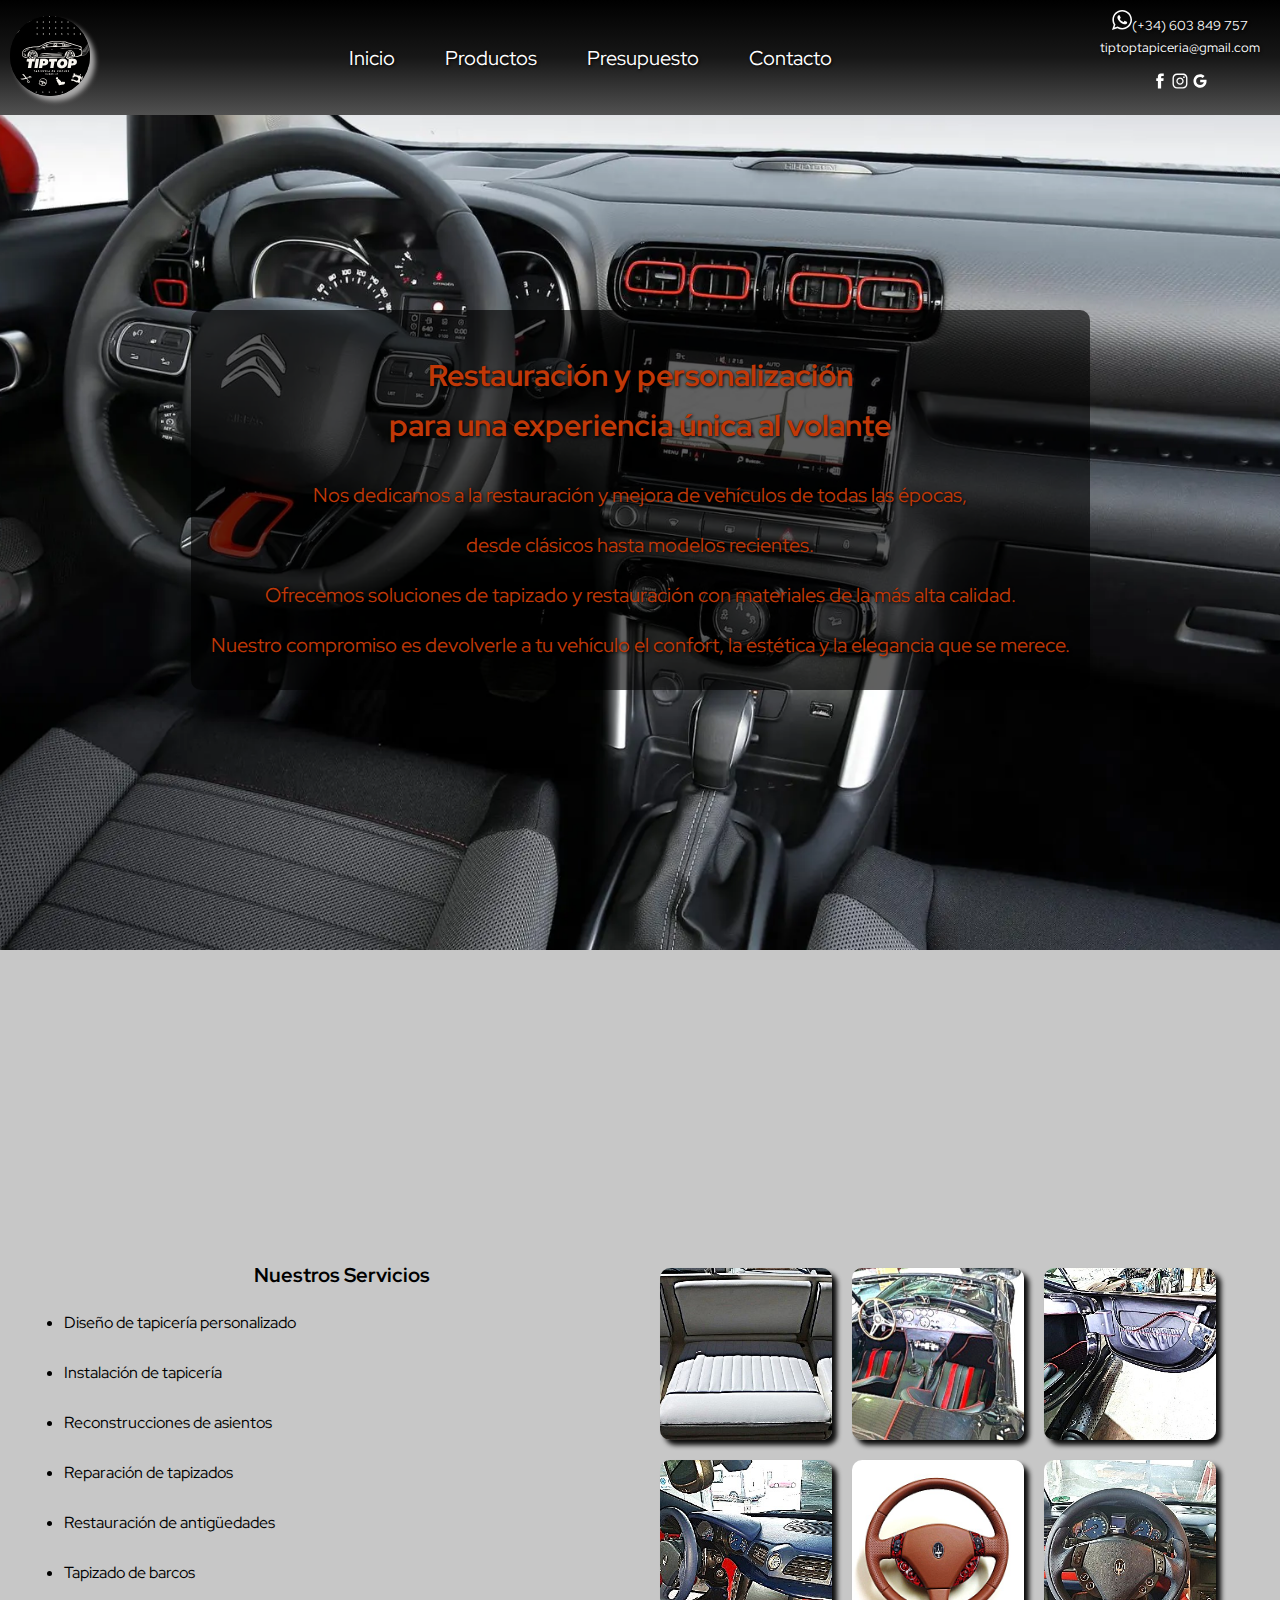
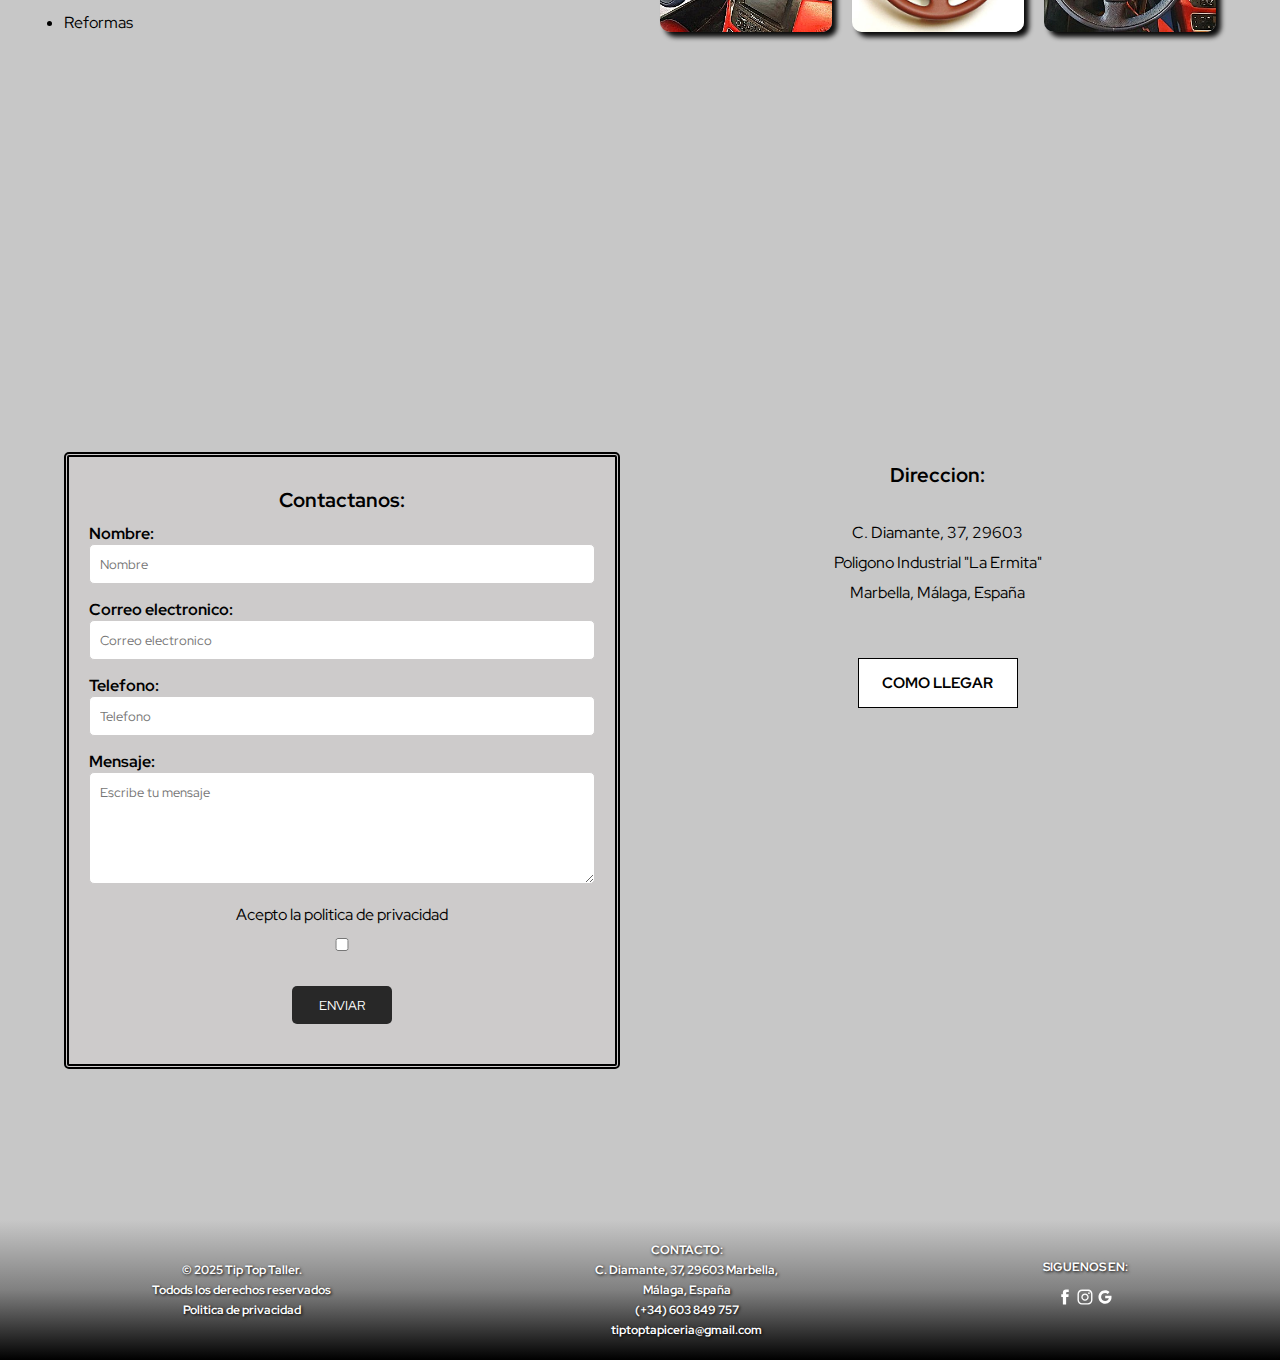
==== index.html @ 2c650c3a "Ultimos retoces" ====
<!DOCTYPE html>
<html lang="es">
<head>
    <meta charset="UTF-8">
    <meta name="viewport" content="width=device-width, initial-scale=1.0">
    <title>TipTop Tapicería Marbella</title>
    <meta name="description" content="Taller de tapiceria automobil en Marbella">
    <link rel="icon" type="image/x-icon" href="./favicon.ico">
    <style>
        @import url('https://fonts.googleapis.com/css2?family=Red+Hat+Display:ital,wght@0,300..900;1,300..900&display=swap');
        </style>
    <link rel="stylesheet" href="./css/estilos.css">
</head>
<body> 
    <header>  
        <div class="logo">
            <img src="./assets/images/logotip.svg" alt="logo tiptop" width="200" height="200">
        </div>
        <div>
            <input type="checkbox" id="check-menu" class="check-menu">

            <nav class="nav-links">
                <a href="./index.html">Inicio</a>
                <a href="./views/productos.html">Productos</a>
                <a href="./views/presupuesto.html">Presupuesto</a>
                <a href="./views/contacto.html">Contacto</a>  
            </nav>

            <label for="check-menu" class="label-check">
                <img src="./assets/images/menu-svgrepo-com.svg" alt="icono menu hamburgesa" width="50" height="50">
            </label>
        </div>
        <div class="contacto">
            <p><img src="./assets/images/whatsapp-logo.svg" alt="logo whatsapp" width="20" height="20">(+34) 603 849 757</p>
            <a href="mailto:tiptoptapiceria@gmail.com">tiptoptapiceria@gmail.com</a>
            <div class="redes">
                <a href="https://www.facebook.com/tapiceriaMD.Marbella/" target="_blank"><img src="./assets/images/facebook-logo.svg" alt="logo facebook" width="30" height="30"></a>
                <a href="https://www.instagram.com/tiptop_marbella/" target="_blank"><img src="./assets/images/instagram-logo.svg" alt="logo instagram" width="30" height="30"></a>
                <a href="https://g.co/kgs/Lr5aoFv" target="_blank"><img src="./assets/images/google-svgrepo.svg" alt="logo google" width="30" height="30"></a>
            </div>
        </div>
    </header>

    <main>
        <section class="contenido hero">
            <div class="info">
                <h1>Restauración y personalización  <br> para una experiencia única al volante</h1>
                <p>Nos dedicamos a la restauración y mejora de vehículos de todas las épocas,</p>
                <p> desde clásicos hasta modelos recientes.</p>
                <p>Ofrecemos soluciones de tapizado y restauración con materiales de la más alta calidad.</p> 
                <p> Nuestro compromiso es devolverle a tu vehículo el confort, la estética y la elegancia que se merece.</p>
            </div>
        </section>
   
        <section class="container">
            <div>
             <h2> Nuestros Servicios</h2>
                <ul>
                    <li>Diseño de tapicería personalizado</li>
                    <li>Instalación de tapicería</li>
                    <li>Reconstrucciones de asientos</li>
                    <li>Reparación de tapizados</li>
                    <li>Restauración de antigüedades</li>
                    <li>Tapizado de barcos</li>
                    <li>Reformas</li>
                </ul>
            </div>
            <div class="galeria">
                <img src="./assets/images/asientos-barco.jpg" alt="imagen1" width="400" height="300">
                <img src="./assets/images/asientosporsche3.jpg" alt="imagen2" width="400" height="286">
                <img src="./assets/images/puertaporsche1.jpg" alt="imagen3" width="400" height="300">
                <img src="./assets/images/salpicadero-reparado.jpg" alt="imagen4" width="400" height="300">
                <img src="./assets/images/volante3.jpg" alt="imagen5" width="400" height="400">
                <img src="./assets/images/volante1.jpg" alt="imagen6" width="400" height="300">   
            </div>
        </section>

        <section class="container">
            <div class="contact-form">
                <h2>Contactanos:</h2>
                <form  id="contact-form" action="#" method="post" target="_blank">
                    <label for="name">Nombre:</label>
                    <input type="text" id="name" name="name" placeholder="Nombre" pattern="[A-Z a-z]{2,40}" title="Solo letras entre 2 y 40 caracteres" required>
    
                    <label for="email">Correo electronico:</label>
                    <input type="email" id="email" name="email" placeholder="Correo electronico" pattern="[a-z0-9._%+-]+@[a-z0-9.-]+\.[a-z]{2,4}" title="Correo electronico no valido" required>

                    <label for="telephone">Telefono:</label>
                    <input type="tel" id="telephone" name="telephone" placeholder="Telefono" pattern="[0-9]{9}" title="Como minimo 9 caracteres" required>
    
                    <label for="mensaje">Mensaje:</label>
                    <textarea name="mensaje" id="mensaje" rows="5" placeholder="Escribe tu mensaje"></textarea>

                    <label for="aceptar">Acepto la politica de privacidad</label>
                    <input type="checkbox" id="aceptar" name="aceptar" required>
                    
    
                    <input type="submit" value="ENVIAR">
                </form>
            </div>
            <div class="location, mapa">
                <h2>Direccion:</h2>
                <p>C. Diamante, 37, 29603 <br>Poligono Industrial "La Ermita" <br> Marbella, Málaga, España</p>
                <a href="https://maps.app.goo.gl/1nyGeTP441d4KmiH8" target="_blank" class="button-link" style="color: black;">como llegar</a>
                <iframe src="https://www.google.com/maps/embed?pb=!1m18!1m12!1m3!1d3206.6513957949824!2d-4.872217790050994!3d36.514276272214644!2m3!1f0!2f0!3f0!3m2!1i1024!2i768!4f13.1!3m3!1m2!1s0xd72d9f653f75841%3A0x589be46774dcb69e!2sTipTop%20Tapicer%C3%ADa!5e0!3m2!1ses!2ses!4v1742337614005!5m2!1ses!2ses" width="800" height="330" style="border:0;" allowfullscreen loading="lazy" referrerpolicy="no-referrer-when-downgrade"></iframe>
            </div>
        </section>
    </main>

    <footer>
        <div>
            <p>© 2025 Tip Top Taller. <br>Todods los derechos reservados</p> 
            <a href="#">Politica de privacidad</a>
        </div>
        <div>
            <p class="p-footer"> CONTACTO:</p>
            <p>C. Diamante, 37, 29603 Marbella,</p>
            <p> Málaga, España </p>
            <p>(+34) 603 849 757 </p>
            <p>tiptoptapiceria@gmail.com</p>
        </div>
        <div>
            <div class="p-footer">
            <p>SIGUENOS EN:</p>
            </div>
            <div class="redes">
            <a href="https://www.facebook.com/tapiceriaMD.Marbella/" target="_blank"><img src="./assets/images/facebook-logo.svg" alt="logo facebook" width="30" height="30"></a>
            <a href="https://www.instagram.com/tiptop_marbella/" target="_blank"><img src="./assets/images/instagram-logo.svg" alt="logo instagram" width="30" height="30"></a>
            <a href="https://g.co/kgs/Lr5aoFv" target="_blank"><img src="./assets/images/google-svgrepo.svg" alt="logo google" width="30" height="30"></a>
            </div>
        </div>
    </footer>
</body>
</html>
---- css/estilos.css ----
* {
    margin: 0;
    padding: 0;
    box-sizing: border-box;
    font-family: "Red Hat Display", serif;
}

/* ---------------------------------------------------------------- -
---------------------------------- Index -------------------------
-------------------------------------------------------------------*/

body {
    display: grid;
    grid-template-rows: auto 1fr auto;
    background-color: rgb(199, 199, 199);
}

main {
    min-height: 100vh;
}

/* ---------------------------------------------------------------- -
---------------------------------- Header -------------------------
-------------------------------------------------------------------*/ 
header {
    display: flex;
    justify-content: space-between;
    align-items: center;
    padding: 0 10px;
    background-image: linear-gradient(black, rgb(23, 23, 23), rgb(81, 81, 81));
    font-size: .8em;
    text-shadow: 1px 1px 3px black;
    position: fixed;
    min-width: 100%;
    z-index: 20;
}
/*------------------------------------------------------------
---------------------------- Logo ----------------------------
------------------------------------------------------------*/
.logo img {
    width: 80px;
    height: 80px;
    background-color: black;
    border-radius: 100px;
    box-shadow: 5px 5px 5px rgb(171, 170, 170);
}

/* ---------------------------------------------------------------- -
---------------------------------- Nav -------------------------
-------------------------------------------------------------------*/
.nav-links {
    display: flex;
    justify-content: center;
    align-items: center;
    list-style: none;
    gap: 50px;
    height: 100px;
    font-size: clamp(15px, 2vw, 20px);
}
.nav-links a {
    color: white;
    text-decoration: none;
}
.nav-links a:hover {
    color: rgb(192, 56, 7);
    text-decoration: underline;
    font-weight: bold;
}

/*--------------------------------------------------------------- Menu hamburgesa -------------------------------
-------------------------------------------------------------------------------------------------------------------
----------------------------------------------------------------------------------------------------------------*/
.check-menu {
    display: none;
}
.label-check {
    display: none;
}
/* -----------------------------------------------------------------
---------------------------------- Contacto -------------------------
-------------------------------------------------------------------*/
.contacto {
    display: flex;
    flex-direction: column;
    justify-content: center;
    align-items: center;
    padding: 10px;
    gap: 5px;
    color: white;  
}
.contacto p {
    margin: 0;
    justify-content: center; 
}
.contacto a {
    color: white;
    text-decoration: none;
}
.redes {
    display: flex;
    justify-content: center; 
    padding: 10px;
}
.redes img {
    width: 20px;
    height: 20px;
}
/*--------------------------------------------------------------------
--------------------------------------Main--------------------------- 
--------------------------------------------------------------------*/
h1 {
    text-align: center;
    padding: 20px;
    font-weight: bold;
    font-size: clamp(20px, 3vw, 30px)
}
h2 {
    text-align: center;
    padding: 10px;
    font-weight: bold;
    font-size: clamp(15px, 2vw, 20px)
}
h3 {
    font-size: 18px;
    text-decoration: underline;
    padding: 5px;
}
section {
    display: flex;
    flex-direction: column;
    justify-content: center;
    align-items: center;
    width: 100%;
    min-height: 100vh;
}
.contenido {
    width: 80%;
    min-height: 100vh;
    margin: 50px auto;
    width: 100%;
    padding: 20px;
}
.hero {
    display: flex;
    flex-direction: column;
    min-height: 100vh;
    width: 100%;
    justify-content: center;
    color: rgb(192, 56, 7);
    text-shadow: 1px 1px 3px black;
    background: url(./../assets/images/inicio.webp) top/cover no-repeat;
    
}
.info {
    display: flex;
    justify-content: center;
    flex-direction: column;
    
    text-align: center;
    padding: 20px;
    line-height: 50px;
    background: rgba(0, 0, 0, 0.625);
    border:rgba(0, 0, 0, 0.625);
    border-radius: 10px;
    font-size: clamp(15px, 2vw, 20px)
}
.container {
    display: grid;
    grid-template-columns: repeat(2, 1fr);
    gap: 40px;
    width: 90%;
    margin: 10px auto;
    justify-content: space-around;
    align-items: center;
}
.container li {
    justify-content: center;
    line-height: 50px;
    
}
.container p {
    text-align: center;
    line-height: 30px;
}
/*---------------------------------------------------------- Galeria INDEX -------------------------------------------*/
.galeria {
    display: grid;
    margin: 30px auto;
    grid-template-columns: repeat(3, 1fr);
    grid-template-rows: repeat(2, 1fr);
    justify-content: space-around;
    gap: 20px;
    transition: all .3s ease;  
}  
.galeria img {
    width: 100%;
    height: 100%;
    object-fit: cover;
    border-radius: 10px;
    box-shadow: 5px 5px 5px rgb(11, 11, 11);
}
.galeria img:hover {
    transform: scale(2);
}
/* -------------------------------------------------------------
----------------------- Formulario ------------------------
----------------------------------------------------------------*/
.contact-form {
   display: flex;
   flex-direction: column;
   margin: 20px auto;
   width: 100%;
   height: 100vh;
   padding: 20px;
   height: auto;
   background: rgb(205, 203, 203);
   border: 5px double black;
   border-radius: 5px;
}
.contact-form p {
    text-align: center;
    padding: 10px;
}
.contact-form label:not([for="aceptar"]) {
    margin-bottom: 5px;
    font-weight: bold;
}
.contact-form label[for=aceptar] {
    display: flex;
    justify-content: center;
    margin-bottom: 10px;
    font-size: 1em;
}
.contact-form input, 
.contact-form textarea, select {
    width: 100%;
    padding: 10px;
    margin-bottom: 15px;
    border: 1px solid rgb(205, 203, 203);
    border-radius: 5px;
}
.contact-form input[type="submit"] {
    display: block;
    background-color: rgb(40, 40, 40);
    color: white;
    width: 100px;
    height: auto;
    margin: 20px auto 20px auto;
    padding: 10px 20px;
    border: none;
    transition: all .3s ease-in-out;
}
.contact-form input[type="submit"]:hover {
    background-color: rgb(192, 56, 7);
    border: 1px solid black;
}
.location {
    display: flex;
    flex-direction: column;
    justify-content: center;
    align-items: center;
    color: white;
    gap: 10px;
    padding-top: 20px;
    text-align: center;
    background-color: rgba(31, 31, 31, 0.875);
    border: black;
    border-radius: 10px;
}
.location a {
    text-decoration: none;
    color: white;
}
.button-link {
    display: flex;
    justify-content: center;
    margin: 30px;
    align-items: center;
    text-transform: uppercase;
    text-align: center;
    width: 160px;
    height: 50px;
    text-decoration: none;
    color: black;
    font-size: 15px;
    font-weight: bolder;
    background-color: white;
    border: 1px solid black; 
}
/* ------------------------------------------------------
---------------------Footer------------------------------
---------------------------------------------------------*/
footer{
    display: flex;
    min-width: 100%;
    grid-template-columns: repeat(3, 1fr);
    justify-content: space-around;
    align-items: center;
    padding: 20px;
    background-image: linear-gradient(rgb(199, 199, 199), grey, black);
    color: white;
    font-weight: bolder;
    text-shadow: 1px 1px 3px black ;
    text-align: center;
    line-height: 20px;
    font-size: clamp(5px, 2vw, 12px);
}  
footer a {
    color: white;
    text-decoration: none;
    transition: all .3s ease-in-out;
}
footer a:hover {
    color:  rgb(192, 56, 7);
    text-decoration: underline;
}
/*-----------------------------------
-----------------Pagina CONTACTO-------
-------------------------------------*/
hr {
    width: 200px;
    height: 2px;
    margin: 10px;
}

.mapa {
    width: 80%;
   
    display: flex;
    flex-direction: column;
    margin: 0 auto;
    align-items: center;
}
.mapa p {
    text-align: center;
    padding: 20px;
}
.mapa iframe {
    width: 100%;
}
/*---------------------------------------------------------- Pagina PRODUCTOS ---------------------------------------------------------*/
.productos {
    display: grid;
    width: 95%;
    margin: 30px auto;
    grid-template-columns: repeat(4, 1fr);
    grid-template-rows: repeat(6, 1fr);
    justify-content: space-around;
    gap: 20px;
}
.producto {
    height: 300px;
    display: grid;
    grid-template-rows: 80% 20%;
    text-align: center;
    font-weight: bold;
    opacity: 1;
}
.producto:hover {
    transform: translateY(-50px);
    cursor: pointer;
}
.producto img {
    width: 100%;
    height: 100%;
    object-fit: cover;
    border-radius: 5px;
    box-shadow: 5px 5px 5px rgb(11, 11, 11);
    z-index: 9;
}
.descripcion {
    background-color: rgba(255, 255, 255, 0.635);
    padding: 10px;
    border-radius: 5px;
    transform: translateY(-60px);
}
.descripcion p {
    justify-content: center;
    align-items: center;
    text-align: center;
}
.producto:hover .descripcion {
    transform: translateY(0px);
}

/*--------------------------------------------
----------------- Responsive ------------------
----------------------------------------------*/

@media (max-width: 1024px) {

    .logo img {
        width: 60px;
        height: 60px;
    }
    .contacto {
        display: none;
    }
    .label-check {
        display: block; 
        justify-content: center;
        padding-right: 5px;
    }

    .nav-links {
        display: none;
        flex-direction: column;
        justify-content: center;
        align-items: center;
        position: absolute;
        right: 30%;
        gap: 0;
        width: 40%;
        height: 200%;
        border-radius: 10px;
        background-color: rgba(11, 11, 11, 0.741);
    }
    .nav-links a {
        display: flex;
        justify-content: center;
        width: 100%;
        padding: 3px;
    }
    .check-menu:checked + .nav-links {
        display: flex;
    }
    .container {
        grid-template-columns: 1fr;
        margin: 10px auto;  
    }  
    .container ul {
        width: 50%;
        margin: 0 auto;
        align-items: center;
    }  
    .productos {
        display: grid;
        grid-template-columns: repeat(3, 1fr);
        grid-template-rows: repeat(8, 1fr) ;
    }
    .descripcion {
        background: none;
    }
    .descripcion p {
        background-color: rgba(255, 255, 255, 0.635);
        padding: 10px;
        border-radius: 5px;
    }
}    

 @media (max-width: 768px) {
    .galeria {
        display: grid;
        grid-template-columns: repeat(2, 1fr);
        grid-template-rows: repeat(3, 1fr);
    }
    .galeria img:hover {
        transform:none;
    }  
    .producto {
        height: 150px;
        font-size: 10px;
    }
}
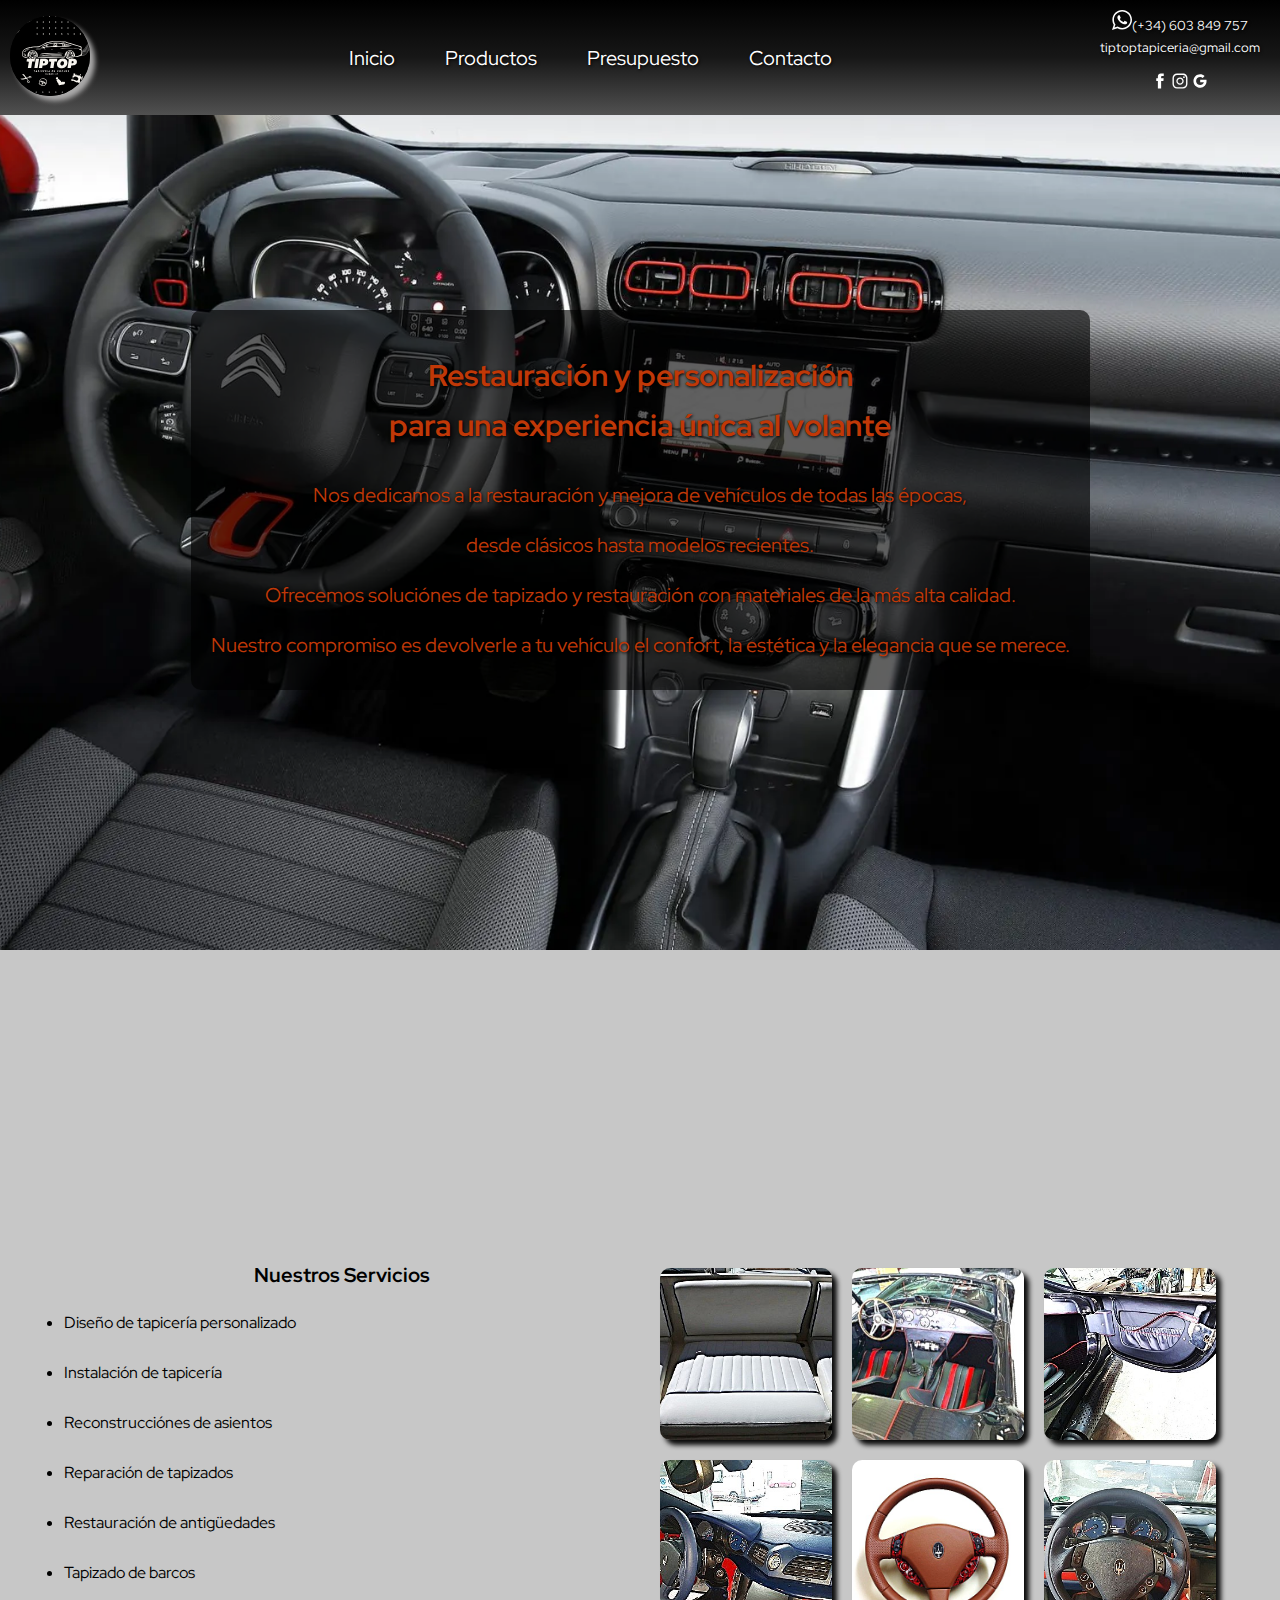
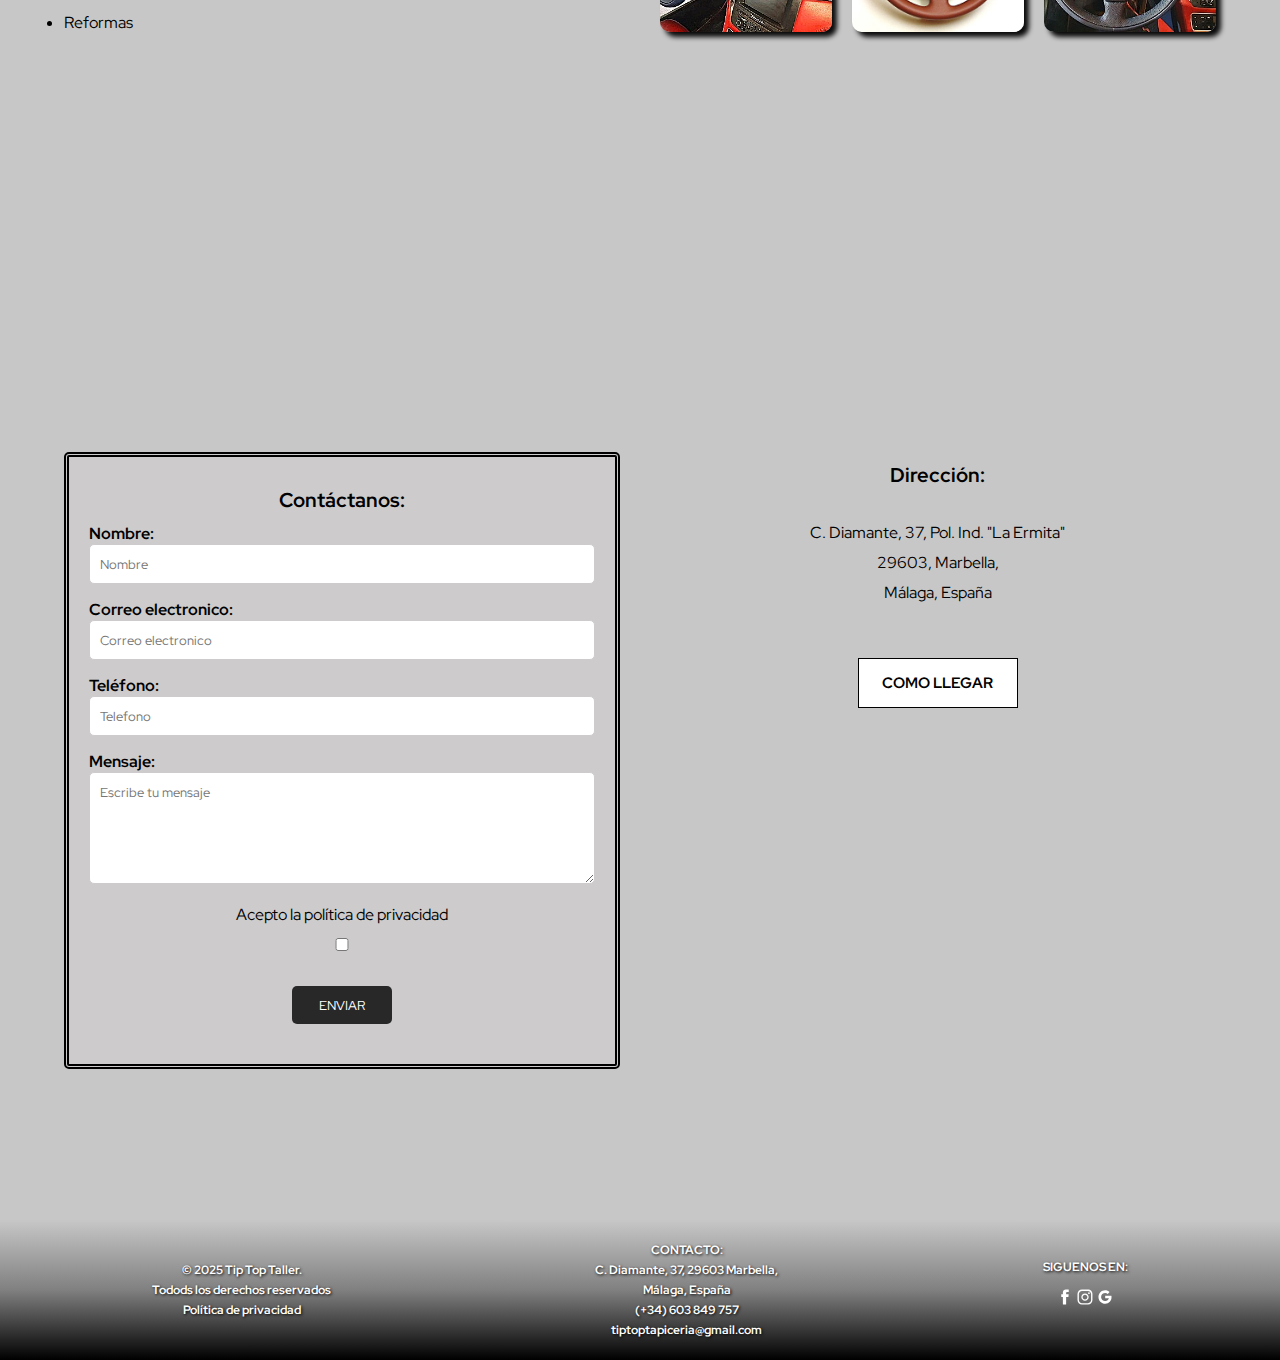
==== commit 33754f6b: "cambios grammaticos" ====
--- a/index.html
+++ b/index.html
@@ -47,7 +47,7 @@
                 <h1>Restauración y personalización  <br> para una experiencia única al volante</h1>
                 <p>Nos dedicamos a la restauración y mejora de vehículos de todas las épocas,</p>
                 <p> desde clásicos hasta modelos recientes.</p>
-                <p>Ofrecemos soluciones de tapizado y restauración con materiales de la más alta calidad.</p> 
+                <p>Ofrecemos soluciónes de tapizado y restauración con materiales de la más alta calidad.</p> 
                 <p> Nuestro compromiso es devolverle a tu vehículo el confort, la estética y la elegancia que se merece.</p>
             </div>
         </section>
@@ -58,7 +58,7 @@
                 <ul>
                     <li>Diseño de tapicería personalizado</li>
                     <li>Instalación de tapicería</li>
-                    <li>Reconstrucciones de asientos</li>
+                    <li>Reconstrucciónes de asientos</li>
                     <li>Reparación de tapizados</li>
                     <li>Restauración de antigüedades</li>
                     <li>Tapizado de barcos</li>
@@ -77,7 +77,7 @@
 
         <section class="container">
             <div class="contact-form">
-                <h2>Contactanos:</h2>
+                <h2>Contáctanos:</h2>
                 <form  id="contact-form" action="#" method="post" target="_blank">
                     <label for="name">Nombre:</label>
                     <input type="text" id="name" name="name" placeholder="Nombre" pattern="[A-Z a-z]{2,40}" title="Solo letras entre 2 y 40 caracteres" required>
@@ -85,13 +85,13 @@
                     <label for="email">Correo electronico:</label>
                     <input type="email" id="email" name="email" placeholder="Correo electronico" pattern="[a-z0-9._%+-]+@[a-z0-9.-]+\.[a-z]{2,4}" title="Correo electronico no valido" required>
 
-                    <label for="telephone">Telefono:</label>
+                    <label for="telephone">Teléfono:</label>
                     <input type="tel" id="telephone" name="telephone" placeholder="Telefono" pattern="[0-9]{9}" title="Como minimo 9 caracteres" required>
     
                     <label for="mensaje">Mensaje:</label>
                     <textarea name="mensaje" id="mensaje" rows="5" placeholder="Escribe tu mensaje"></textarea>
 
-                    <label for="aceptar">Acepto la politica de privacidad</label>
+                    <label for="aceptar">Acepto la política de privacidad</label>
                     <input type="checkbox" id="aceptar" name="aceptar" required>
                     
     
@@ -99,8 +99,9 @@
                 </form>
             </div>
             <div class="location, mapa">
-                <h2>Direccion:</h2>
-                <p>C. Diamante, 37, 29603 <br>Poligono Industrial "La Ermita" <br> Marbella, Málaga, España</p>
+                <h2>Dirección:</h2>
+                <p>C. Diamante, 37, Pol. Ind. "La Ermita" <br>
+                29603, Marbella, <br> Málaga, España</p> 
                 <a href="https://maps.app.goo.gl/1nyGeTP441d4KmiH8" target="_blank" class="button-link" style="color: black;">como llegar</a>
                 <iframe src="https://www.google.com/maps/embed?pb=!1m18!1m12!1m3!1d3206.6513957949824!2d-4.872217790050994!3d36.514276272214644!2m3!1f0!2f0!3f0!3m2!1i1024!2i768!4f13.1!3m3!1m2!1s0xd72d9f653f75841%3A0x589be46774dcb69e!2sTipTop%20Tapicer%C3%ADa!5e0!3m2!1ses!2ses!4v1742337614005!5m2!1ses!2ses" width="800" height="330" style="border:0;" allowfullscreen loading="lazy" referrerpolicy="no-referrer-when-downgrade"></iframe>
             </div>
@@ -110,7 +111,7 @@
     <footer>
         <div>
             <p>© 2025 Tip Top Taller. <br>Todods los derechos reservados</p> 
-            <a href="#">Politica de privacidad</a>
+            <a href="#">Política de privacidad</a>
         </div>
         <div>
             <p class="p-footer"> CONTACTO:</p>
--- a/css/estilos.css
+++ b/css/estilos.css
@@ -153,16 +153,17 @@
 }
 .info {
     display: flex;
-    justify-content: center;
-    flex-direction: column;
-    
-    text-align: center;
+    flex-direction: column;
+    justify-content: center;
     padding: 20px;
     line-height: 50px;
     background: rgba(0, 0, 0, 0.625);
     border:rgba(0, 0, 0, 0.625);
     border-radius: 10px;
     font-size: clamp(15px, 2vw, 20px)
+}
+.info p {
+    text-align: center;
 }
 .container {
     display: grid;
@@ -179,7 +180,7 @@
     
 }
 .container p {
-    text-align: center;
+    text-align: justify;
     line-height: 30px;
 }
 /*---------------------------------------------------------- Galeria INDEX -------------------------------------------*/
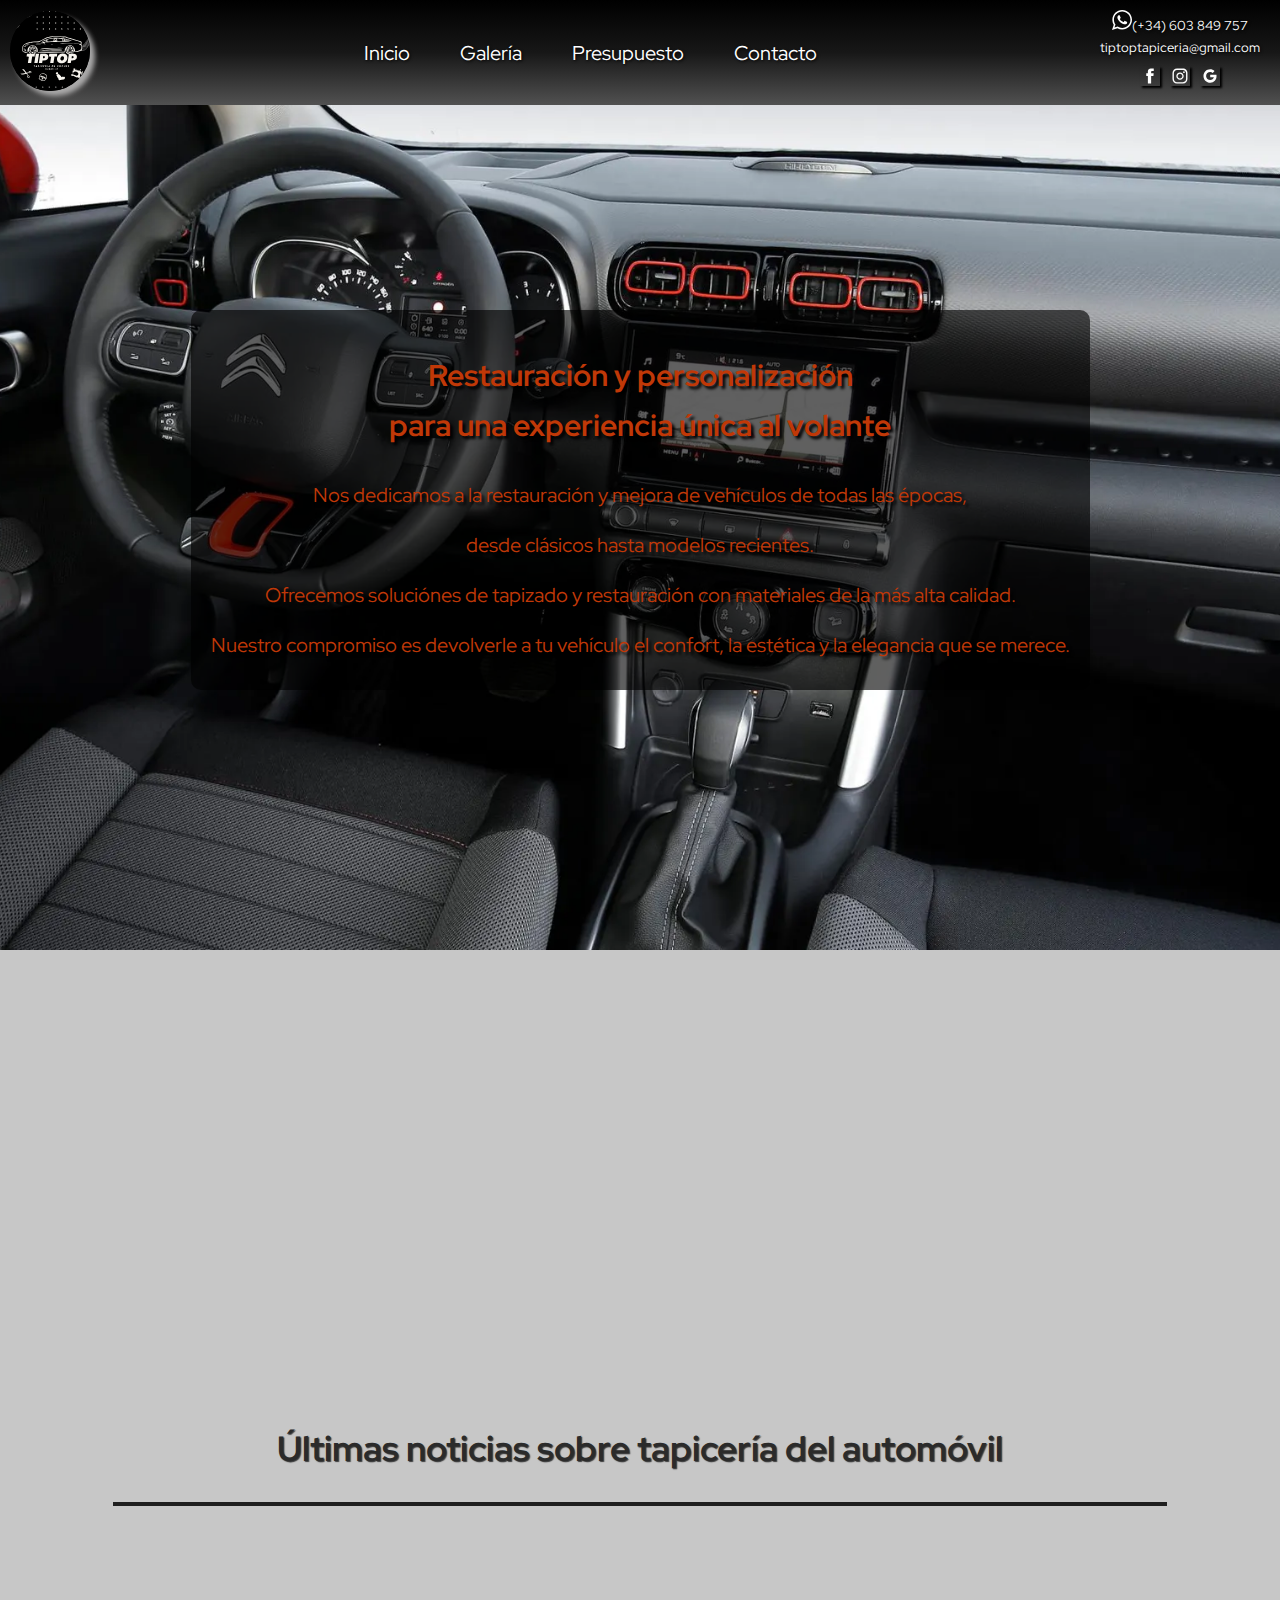
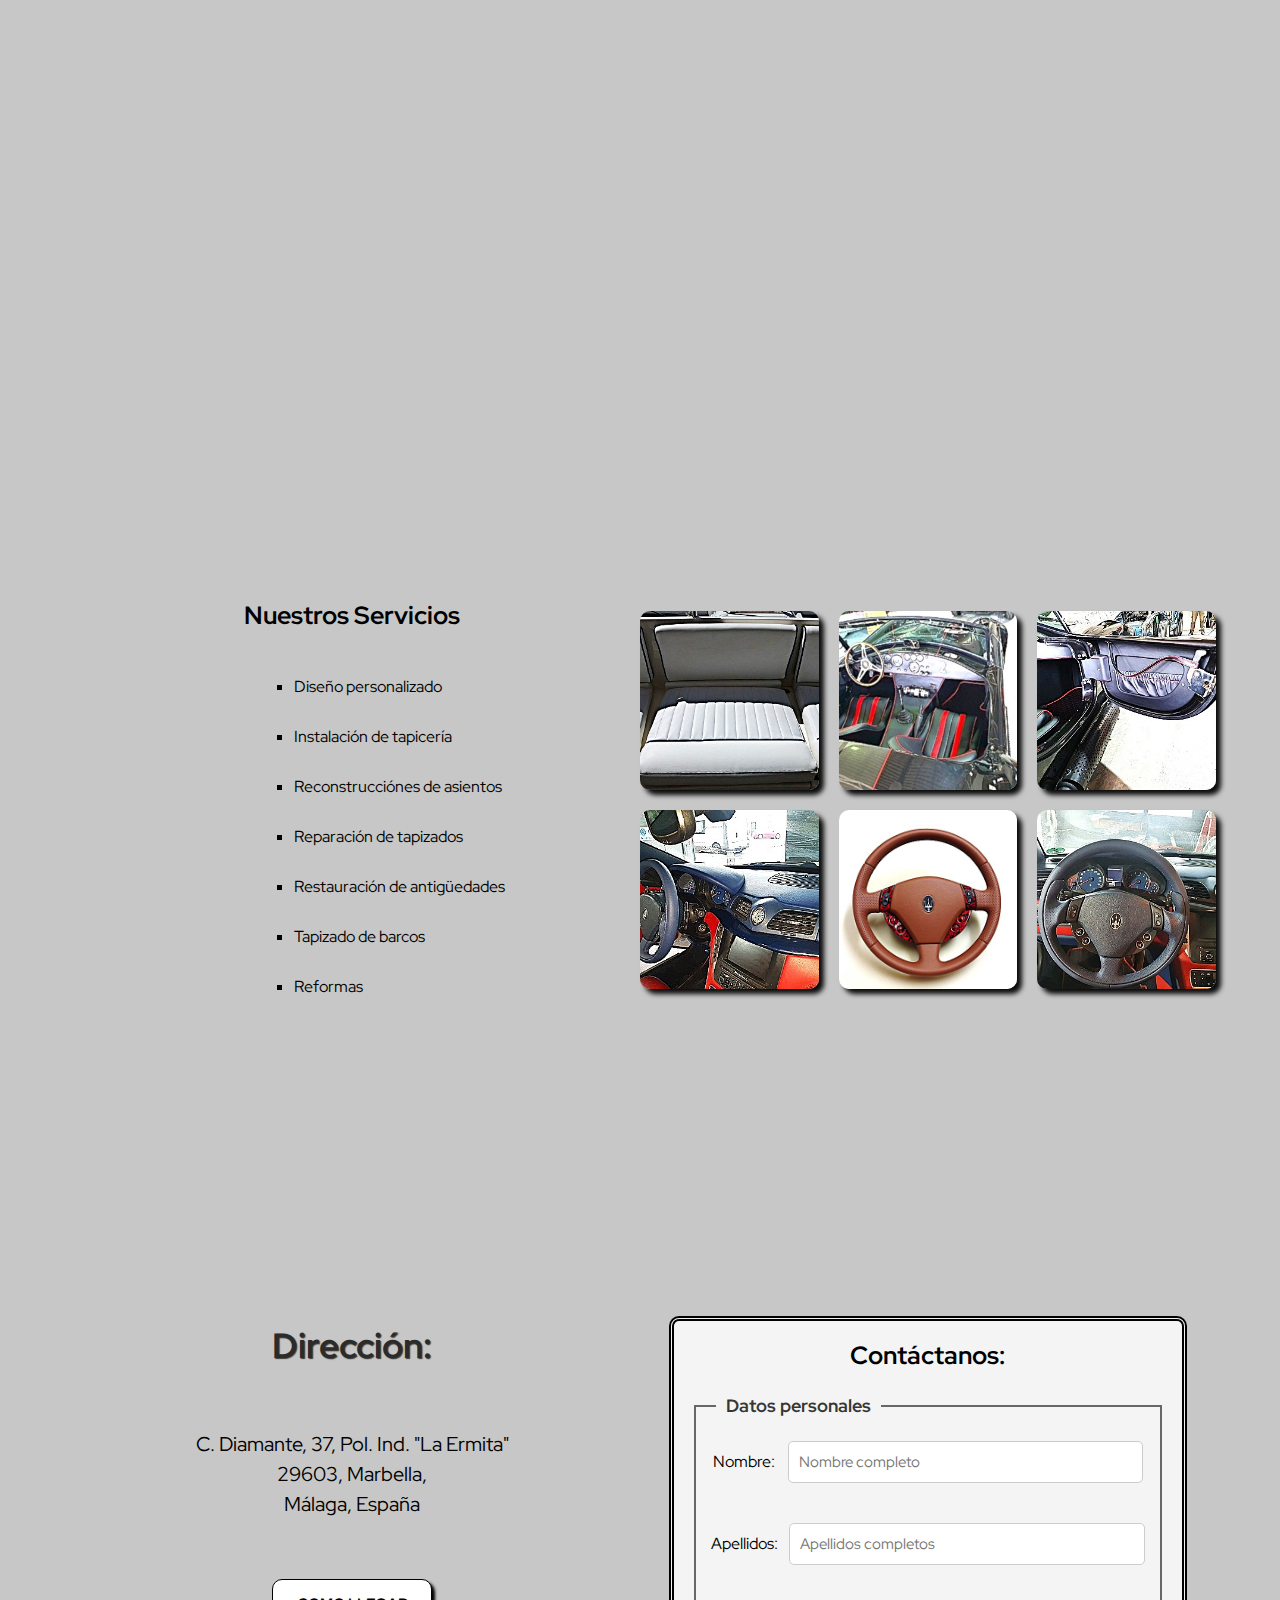
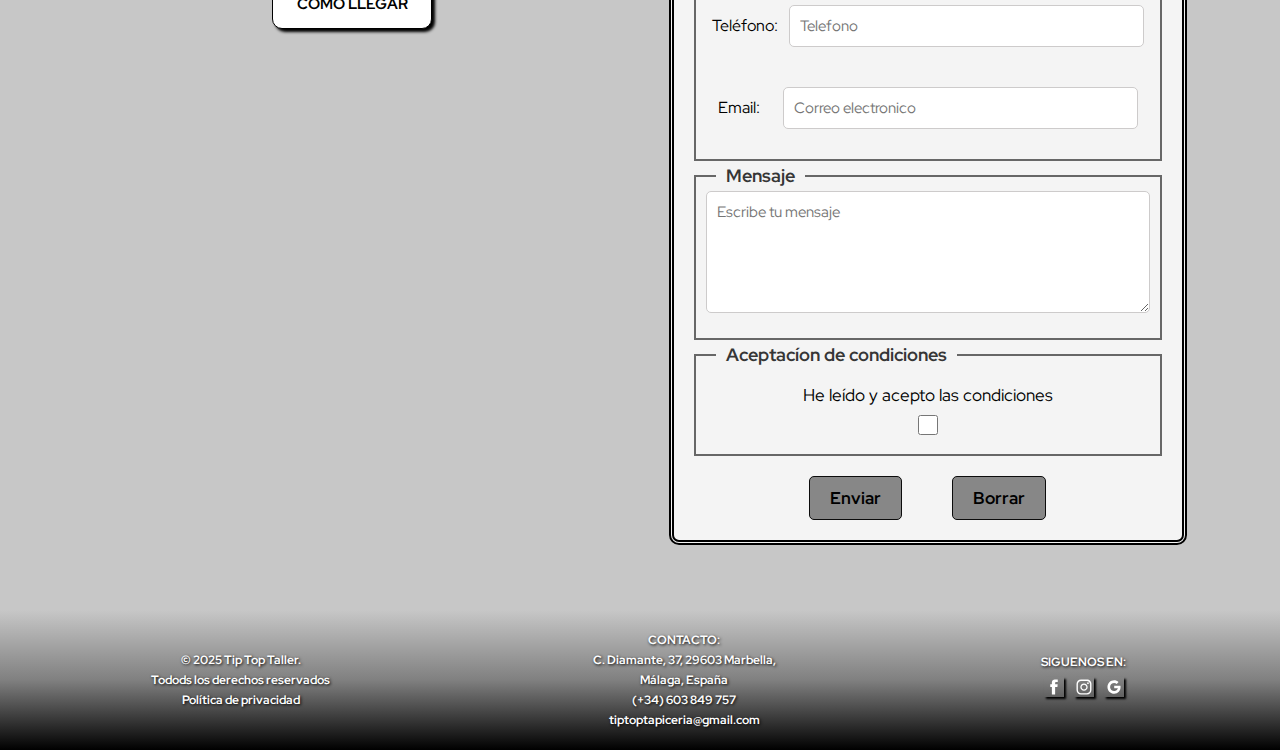
==== commit 4bc95ed4: "no publicar" ====
--- a/index.html
+++ b/index.html
@@ -21,7 +21,7 @@
 
             <nav class="nav-links">
                 <a href="./index.html">Inicio</a>
-                <a href="./views/productos.html">Productos</a>
+                <a href="./views/galeria.html">Galería</a>
                 <a href="./views/presupuesto.html">Presupuesto</a>
                 <a href="./views/contacto.html">Contacto</a>  
             </nav>
@@ -42,7 +42,7 @@
     </header>
 
     <main>
-        <section class="contenido hero">
+        <section class= "contenido hero">
             <div class="info">
                 <h1>Restauración y personalización  <br> para una experiencia única al volante</h1>
                 <p>Nos dedicamos a la restauración y mejora de vehículos de todas las épocas,</p>
@@ -51,12 +51,19 @@
                 <p> Nuestro compromiso es devolverle a tu vehículo el confort, la estética y la elegancia que se merece.</p>
             </div>
         </section>
+
+        <section class="contenido">
+            <h2>Últimas noticias sobre tapicería del automóvil</h2>
+            <div class="noticias">
+                <!-- Content for this div can be added here -->
+            </div>
+        </section>
    
         <section class="container">
-            <div>
-             <h2> Nuestros Servicios</h2>
+            <div class="servicios">
+             <h3> Nuestros Servicios</h3>
                 <ul>
-                    <li>Diseño de tapicería personalizado</li>
+                    <li>Diseño personalizado</li>
                     <li>Instalación de tapicería</li>
                     <li>Reconstrucciónes de asientos</li>
                     <li>Reparación de tapizados</li>
@@ -76,34 +83,73 @@
         </section>
 
         <section class="container">
-            <div class="contact-form">
-                <h2>Contáctanos:</h2>
-                <form  id="contact-form" action="#" method="post" target="_blank">
-                    <label for="name">Nombre:</label>
-                    <input type="text" id="name" name="name" placeholder="Nombre" pattern="[A-Z a-z]{2,40}" title="Solo letras entre 2 y 40 caracteres" required>
-    
-                    <label for="email">Correo electronico:</label>
-                    <input type="email" id="email" name="email" placeholder="Correo electronico" pattern="[a-z0-9._%+-]+@[a-z0-9.-]+\.[a-z]{2,4}" title="Correo electronico no valido" required>
-
-                    <label for="telephone">Teléfono:</label>
-                    <input type="tel" id="telephone" name="telephone" placeholder="Telefono" pattern="[0-9]{9}" title="Como minimo 9 caracteres" required>
-    
-                    <label for="mensaje">Mensaje:</label>
-                    <textarea name="mensaje" id="mensaje" rows="5" placeholder="Escribe tu mensaje"></textarea>
-
-                    <label for="aceptar">Acepto la política de privacidad</label>
-                    <input type="checkbox" id="aceptar" name="aceptar" required>
-                    
-    
-                    <input type="submit" value="ENVIAR">
-                </form>
-            </div>
-            <div class="location, mapa">
+            <div class="mapa">
                 <h2>Dirección:</h2>
                 <p>C. Diamante, 37, Pol. Ind. "La Ermita" <br>
                 29603, Marbella, <br> Málaga, España</p> 
                 <a href="https://maps.app.goo.gl/1nyGeTP441d4KmiH8" target="_blank" class="button-link" style="color: black;">como llegar</a>
-                <iframe src="https://www.google.com/maps/embed?pb=!1m18!1m12!1m3!1d3206.6513957949824!2d-4.872217790050994!3d36.514276272214644!2m3!1f0!2f0!3f0!3m2!1i1024!2i768!4f13.1!3m3!1m2!1s0xd72d9f653f75841%3A0x589be46774dcb69e!2sTipTop%20Tapicer%C3%ADa!5e0!3m2!1ses!2ses!4v1742337614005!5m2!1ses!2ses" width="800" height="330" style="border:0;" allowfullscreen loading="lazy" referrerpolicy="no-referrer-when-downgrade"></iframe>
+                <iframe src="https://www.google.com/maps/embed?pb=!1m18!1m12!1m3!1d3206.6513957949824!2d-4.872217790050994!3d36.514276272214644!2m3!1f0!2f0!3f0!3m2!1i1024!2i768!4f13.1!3m3!1m2!1s0xd72d9f653f75841%3A0x589be46774dcb69e!2sTipTop%20Tapicer%C3%ADa!5e0!3m2!1ses!2ses!4v1742337614005!5m2!1ses!2ses" width="2000" height="450" style="border:0;" allowfullscreen loading="lazy" referrerpolicy="no-referrer-when-downgrade"></iframe>
+            </div>
+            <div class="formulario1">
+                <h3>Contáctanos:</h3>
+                <form id="form">
+                    <fieldset>
+                        <legend>Datos personales</legend>
+                        <div class="datos">
+                            <label for="name">Nombre:</label>
+                            <input type="text" id="name" name="name" placeholder="Nombre completo">         
+                        </div>
+                        <span class="error" id="nombreError"></span> 
+                        
+                        <div class="datos">
+                            <label for="apellido">Apellidos:</label>
+                            <input type="text" id="apellido" name="apellido" placeholder="Apellidos completos">   
+                        </div>
+                        <span class="error" id="apellidoError"></span> 
+
+                        <div class="datos">
+                            <label for="telephone">Teléfono:</label>
+                            <input type="text" id="telephone" name="telephone" placeholder="Telefono">
+                        </div>
+                        <span class="error" id="telefonoError"></span>                        
+                        <div class="datos">
+                            <label for="email">Email:</label>
+                            <input type="text" id="email" name="email" placeholder="Correo electronico"> 
+                        </div>
+                        <span class="error" id="emailError"></span>       
+                    </fieldset>
+                    
+                    <fieldset>
+                        <legend>Mensaje</legend>
+                        <textarea name="mensaje" id="message" rows="5" placeholder="Escribe tu mensaje"></textarea>
+                    </fieldset>
+
+                    <fieldset>
+                        <legend>Aceptacíon de  condiciones</legend>
+                        <p></p>
+                        <ul class="aceptacion">
+                            <li>
+                                <label id="aceptar" for="terminos">He leído y acepto las condiciones </label>
+                            </li>
+                            <li>
+                                <input id="terminos" type="checkbox" name="aceptar">
+                            </li>
+                        </ul>
+                    </fieldset>
+
+                    <ul class="botones">
+                        <li>
+                            <button type="submit" id="submit">Enviar
+                            </button>
+                        </li>
+                        <li>
+                            <button type="reset" id="reset">Borrar
+                            </button>
+                        </li>
+                    </ul>
+                    <p id="mensaje-error" class="error"></p>
+                    <p id="mensaje" class="mensaje"></p>
+                </form>
             </div>
         </section>
     </main>
@@ -131,5 +177,6 @@
             </div>
         </div>
     </footer>
+    <script src="js/script.js"></script>
 </body>
 </html>--- a/css/estilos.css
+++ b/css/estilos.css
@@ -17,6 +17,7 @@
 
 main {
     min-height: 100vh;
+    width: 100%;
 }
 
 /* ---------------------------------------------------------------- -
@@ -65,6 +66,7 @@
     color: rgb(192, 56, 7);
     text-decoration: underline;
     font-weight: bold;
+    text-shadow: none;
 }
 
 /*--------------------------------------------------------------- Menu hamburgesa -------------------------------
@@ -99,11 +101,13 @@
 .redes {
     display: flex;
     justify-content: center; 
-    padding: 10px;
+    gap: 10px;
+    padding: 5px;
 }
 .redes img {
     width: 20px;
     height: 20px;
+    box-shadow: 2px 2px 2px black;
 }
 /*--------------------------------------------------------------------
 --------------------------------------Main--------------------------- 
@@ -115,15 +119,33 @@
     font-size: clamp(20px, 3vw, 30px)
 }
 h2 {
-    text-align: center;
+    color: rgb(43, 43, 43);
+    font-family: "Red Hat Display", serif;
+    text-shadow: 1px 1px 1px rgb(59, 59, 59);
+    text-align: center;
+    margin: 20px auto;
+    padding: 10px 20px;
+    font-weight: bold;
+    font-size: clamp(25px, 3vw, 35px);
+}
+h3 {
+    text-align: center;
+    margin-bottom: 20px;
     padding: 10px;
-    font-weight: bold;
-    font-size: clamp(15px, 2vw, 20px)
-}
-h3 {
-    font-size: 18px;
-    text-decoration: underline;
+    font-size: clamp(18px, 2vw, 25px);
+}
+h4 {
+    margin: 20px auto;
+    text-align: center;
     padding: 5px;
+    font-size: clamp(16px, 2vw, 18px);
+    text-shadow: 3px 3px 3px black;
+}
+h5 {
+    text-align: center;
+    margin-bottom: 20px;
+    padding: 10px;
+    font-size: clamp(16px, 2vw, 18px); 
 }
 section {
     display: flex;
@@ -134,7 +156,7 @@
     min-height: 100vh;
 }
 .contenido {
-    width: 80%;
+    width: 95%;
     min-height: 100vh;
     margin: 50px auto;
     width: 100%;
@@ -147,9 +169,8 @@
     width: 100%;
     justify-content: center;
     color: rgb(192, 56, 7);
-    text-shadow: 1px 1px 3px black;
-    background: url(./../assets/images/inicio.webp) top/cover no-repeat;
-    
+    text-shadow: 3px 3px 3px black;
+    background: url(./../assets/images/inicio.webp) top/cover no-repeat;   
 }
 .info {
     display: flex;
@@ -165,23 +186,31 @@
 .info p {
     text-align: center;
 }
+.noticias {
+    width: 85%;
+    margin: 0 auto;
+    height: auto;
+    border: 2px solid rgb(31, 31, 31);
+}
 .container {
     display: grid;
-    grid-template-columns: repeat(2, 1fr);
-    gap: 40px;
+    grid-template-columns: 50% 50%;
     width: 90%;
-    margin: 10px auto;
+    margin: 30px auto;
     justify-content: space-around;
     align-items: center;
 }
-.container li {
-    justify-content: center;
-    line-height: 50px;
-    
+.servicios ul {
+    justify-content: center;
+    margin-left: 40%;
+    align-items: center;
+    list-style: square;
+    line-height: 50px; 
 }
 .container p {
     text-align: justify;
     line-height: 30px;
+    font-size: clamp(13px, 2vw, 15px);
 }
 /*---------------------------------------------------------- Galeria INDEX -------------------------------------------*/
 .galeria {
@@ -204,67 +233,96 @@
     transform: scale(2);
 }
 /* -------------------------------------------------------------
------------------------ Formulario ------------------------
+----------------------- Formulario contacto ------------------------
 ----------------------------------------------------------------*/
-.contact-form {
-   display: flex;
-   flex-direction: column;
-   margin: 20px auto;
-   width: 100%;
-   height: 100vh;
-   padding: 20px;
-   height: auto;
-   background: rgb(205, 203, 203);
-   border: 5px double black;
-   border-radius: 5px;
-}
-.contact-form p {
-    text-align: center;
+
+.formulario1 {
+    display: flex;
+    flex-direction: column;
+    width: 90%;
+    margin: 0 auto;
+    padding: 20px;
+    border: 5px double black;
+    border-radius: 10px;
+    line-height: 10px; 
+    background-color: rgba(249, 249, 249, 0.894); 
+}
+.formulario1 fieldset {
+    border: 2px solid rgb(103, 103, 103);
+    padding: 10px 10px; 
+    margin: 10px auto;    
+}
+.formulario1 legend {
+    font-weight: bold;
+    color: rgb(54, 54, 54);
+    font-size: clamp(16px, 3vw, 18px);
+    margin: 0 10px;
+    padding: 0 10px;
+    line-height: 10px;
+}
+.datos {
+    width: 100%;
+    display: flex;
+    justify-content: space-around;
+    align-items: baseline;
+    margin: 20px auto;  
+}
+.datos input {
     padding: 10px;
-}
-.contact-form label:not([for="aceptar"]) {
-    margin-bottom: 5px;
-    font-weight: bold;
-}
-.contact-form label[for=aceptar] {
-    display: flex;
-    justify-content: center;
-    margin-bottom: 10px;
-    font-size: 1em;
-}
-.contact-form input, 
-.contact-form textarea, select {
+    width: 80%; 
+    font-size: 15px;
+    border: 1px solid rgb(205, 203, 203);
+    border-radius: 5px;
+}
+.formulario1 input[type="checkbox"] {
+    width: 20px;
+    height: 20px;
+    margin: 0 30px;
+    cursor: pointer; 
+}
+.formulario1 textarea {
     width: 100%;
     padding: 10px;
     margin-bottom: 15px;
     border: 1px solid rgb(205, 203, 203);
     border-radius: 5px;
-}
-.contact-form input[type="submit"] {
-    display: block;
-    background-color: rgb(40, 40, 40);
+    font-size: 15px;
+}
+.botones {
+    display: flex;
+    justify-content: center;
+    align-items: center;
+    width: 100%;
+    list-style: none;
+    margin: 20px auto 0 auto;
+    gap: 50px;   
+}
+.botones button {
+    font-size: clamp(15px, 2vw, 17px);
+    font-weight: bold;
+    padding: 10px 20px;
+    border: 1px solid rgb(12, 12, 12);
+    border-radius: 5px;
+    background-color: rgb(135, 135, 135);
+    cursor: pointer;
+}
+.botones button:hover {
+    background-color: rgb(192, 56, 7);
     color: white;
-    width: 100px;
-    height: auto;
-    margin: 20px auto 20px auto;
-    padding: 10px 20px;
-    border: none;
-    transition: all .3s ease-in-out;
-}
-.contact-form input[type="submit"]:hover {
-    background-color: rgb(192, 56, 7);
     border: 1px solid black;
 }
 .location {
     display: flex;
     flex-direction: column;
+    width: 90%;
+    margin: 20px auto;
     justify-content: center;
     align-items: center;
     color: white;
     gap: 10px;
-    padding-top: 20px;
-    text-align: center;
-    background-color: rgba(31, 31, 31, 0.875);
+    padding: 30px;
+    text-align: center;
+    background-color: rgba(63, 63, 63, 0.873);
     border: black;
     border-radius: 10px;
 }
@@ -287,10 +345,10 @@
     font-weight: bolder;
     background-color: white;
     border: 1px solid black; 
-}
-/* ------------------------------------------------------
----------------------Footer------------------------------
----------------------------------------------------------*/
+    border-radius: 10px;
+    box-shadow: 3px 3px 3px black;
+}
+/* ---------------------------------------------------------------------------Footer---------------------------------------------------------------------------------------*/
 footer{
     display: flex;
     min-width: 100%;
@@ -315,18 +373,15 @@
     color:  rgb(192, 56, 7);
     text-decoration: underline;
 }
-/*-----------------------------------
------------------Pagina CONTACTO-------
--------------------------------------*/
+/*----------------------------------------------------Pagina CONTACTO--------------------------------------------*/
+
 hr {
     width: 200px;
     height: 2px;
     margin: 10px;
 }
-
 .mapa {
-    width: 80%;
-   
+    width: 95%;
     display: flex;
     flex-direction: column;
     margin: 0 auto;
@@ -334,10 +389,12 @@
 }
 .mapa p {
     text-align: center;
-    padding: 20px;
+    padding: 30px;
+    font-size: clamp(13px, 2vw, 20px);
 }
 .mapa iframe {
     width: 100%;
+    margin: 30px auto;
 }
 /*---------------------------------------------------------- Pagina PRODUCTOS ---------------------------------------------------------*/
 .productos {
@@ -383,6 +440,168 @@
 .producto:hover .descripcion {
     transform: translateY(0px);
 }
+
+
+/*---------------------------------------------------------- Pagina PRESUPUESTO ---------------------------------------------------------*/
+.presupuesto {
+    position: relative;
+    margin: 0 auto;
+    width: 100%;
+    min-height: 100vh;
+    padding: 20px;  
+}
+.p-presupuesto {
+   margin-bottom: 20px;
+   font-size: large;
+   text-align: center;
+}
+.formulario {
+    position: relative;
+    width: 80%;
+    margin: 0 auto;
+    padding: 30px;
+    border: 5px double black;
+    border-radius: 5px;
+    line-height: 50px; 
+    background-color: rgba(249, 249, 249, 0.894); 
+}
+.formulario fieldset {
+    position: relative;
+    width: 100%;
+    border: 2px solid rgb(103, 103, 103);
+    padding: 10px 10px; 
+    margin: 30px auto;    
+}
+.formulario legend {
+    position: relative;
+    font-weight: bold;
+    color: rgb(54, 54, 54);
+    font-size: clamp(17px, 3vw, 20px);
+    margin: 0 20px;
+    padding: 0 10px;
+    line-height: 15px;
+}
+
+.servicio {
+    position: relative;
+    display: flex;
+    flex-direction: column;
+    justify-content: center;
+    width: 100%;
+    margin: 0 auto;
+    gap: 10px;
+}
+.servicio select {
+    position: relative;
+    width: 60%;
+    padding: 10px;
+    margin-bottom: 15px;
+    border: 1px solid rgb(205, 203, 203);
+    border-radius: 5px; 
+    font-size: 15px;  
+}
+.plazo {
+    position: relative;
+    display: flex;
+    flex-direction: column;
+    justify-content: center;
+    width: 100%;
+    margin: 0 auto;
+    gap: 10px; 
+}
+.plazo input {
+    position: relative;
+    width: 40%;
+    padding: 10px;
+    border: 1px solid rgb(205, 203, 203);
+    border-radius: 5px; 
+    font-size: 15px;  
+}
+.extras {
+    position: relative;
+    display: flex;
+    justify-content: center;
+    align-items: center;
+    width: 90%;
+    margin: 20px auto;
+    gap: 5px;
+    line-height: 20px;
+}
+.extras input[type="checkbox"] {
+    position: relative;
+    width: 20px;
+    height: 20px;
+    margin: 0 30px;
+    cursor: pointer; 
+}
+
+.presupuestoTotal {
+    position: relative;
+    display: flex;
+    margin: 0 auto;
+    justify-content: center;
+    align-items: center;    
+}
+.total {
+    border: 1px solid rgb(79, 79, 79); 
+    border-radius: 5px;
+    padding: 10px 100px;
+    text-align: center;
+    font-weight: bold; 
+}
+.presupuestoNota {
+    position: relative;
+    display: flex;
+    margin: 0 auto;
+    justify-content: center;
+    align-items: center;
+    text-align: center;
+    color: rgb(22, 22, 22); font-style: italic; 
+    margin: 20px 50px;
+}
+.aceptacion {
+    display: flex;
+    flex-direction: column;
+    justify-content: center;
+    align-items: center;
+    text-align: center;
+    font-size: clamp(14px, 2vw, 17px);
+    line-height: 20px;
+    list-style: none;
+    padding: 15px 0px 5px 0px;
+    gap: 10px;
+    color: black;  
+}
+.aceptacion input[type="checkbox"] {
+    width: 20px;
+    height: 20px;
+    margin: 0 30px;
+    cursor: pointer; 
+}
+.error, .noSeleccionado {
+    color: rgb(238, 84, 7);
+    font-size: clamp(10px, 2vw, 15px);
+    display: flex;
+    justify-content: center;
+    align-items: center;
+    text-align: center;
+    
+}
+.invalido {
+    border-bottom: 3px solid rgb(238, 84, 7);
+    color: rgb(238, 84, 7);
+    font-weight: bold;
+}
+.mensaje {
+    color: green;
+    font-size: clamp(10px, 2vw, 15px);
+    display: flex;
+    justify-content: center;
+    text-align: center;
+}
+
+
+
 
 /*--------------------------------------------
 ----------------- Responsive ------------------
@@ -415,6 +634,7 @@
         height: 200%;
         border-radius: 10px;
         background-color: rgba(11, 11, 11, 0.741);
+        text-shadow: none;
     }
     .nav-links a {
         display: flex;
@@ -462,6 +682,21 @@
         height: 150px;
         font-size: 10px;
     }
+    .formulario {
+        width: 100%;
+        padding: 10px;
+    }
+    .extras {
+        display: flex;
+        flex-direction: column;
+        align-items: start;
+        width: 90%;
+        margin: 20px auto;
+        gap: 20px;
+    }
+    .botones {
+        margin-bottom: 20px;
+    }
 } 
 
 
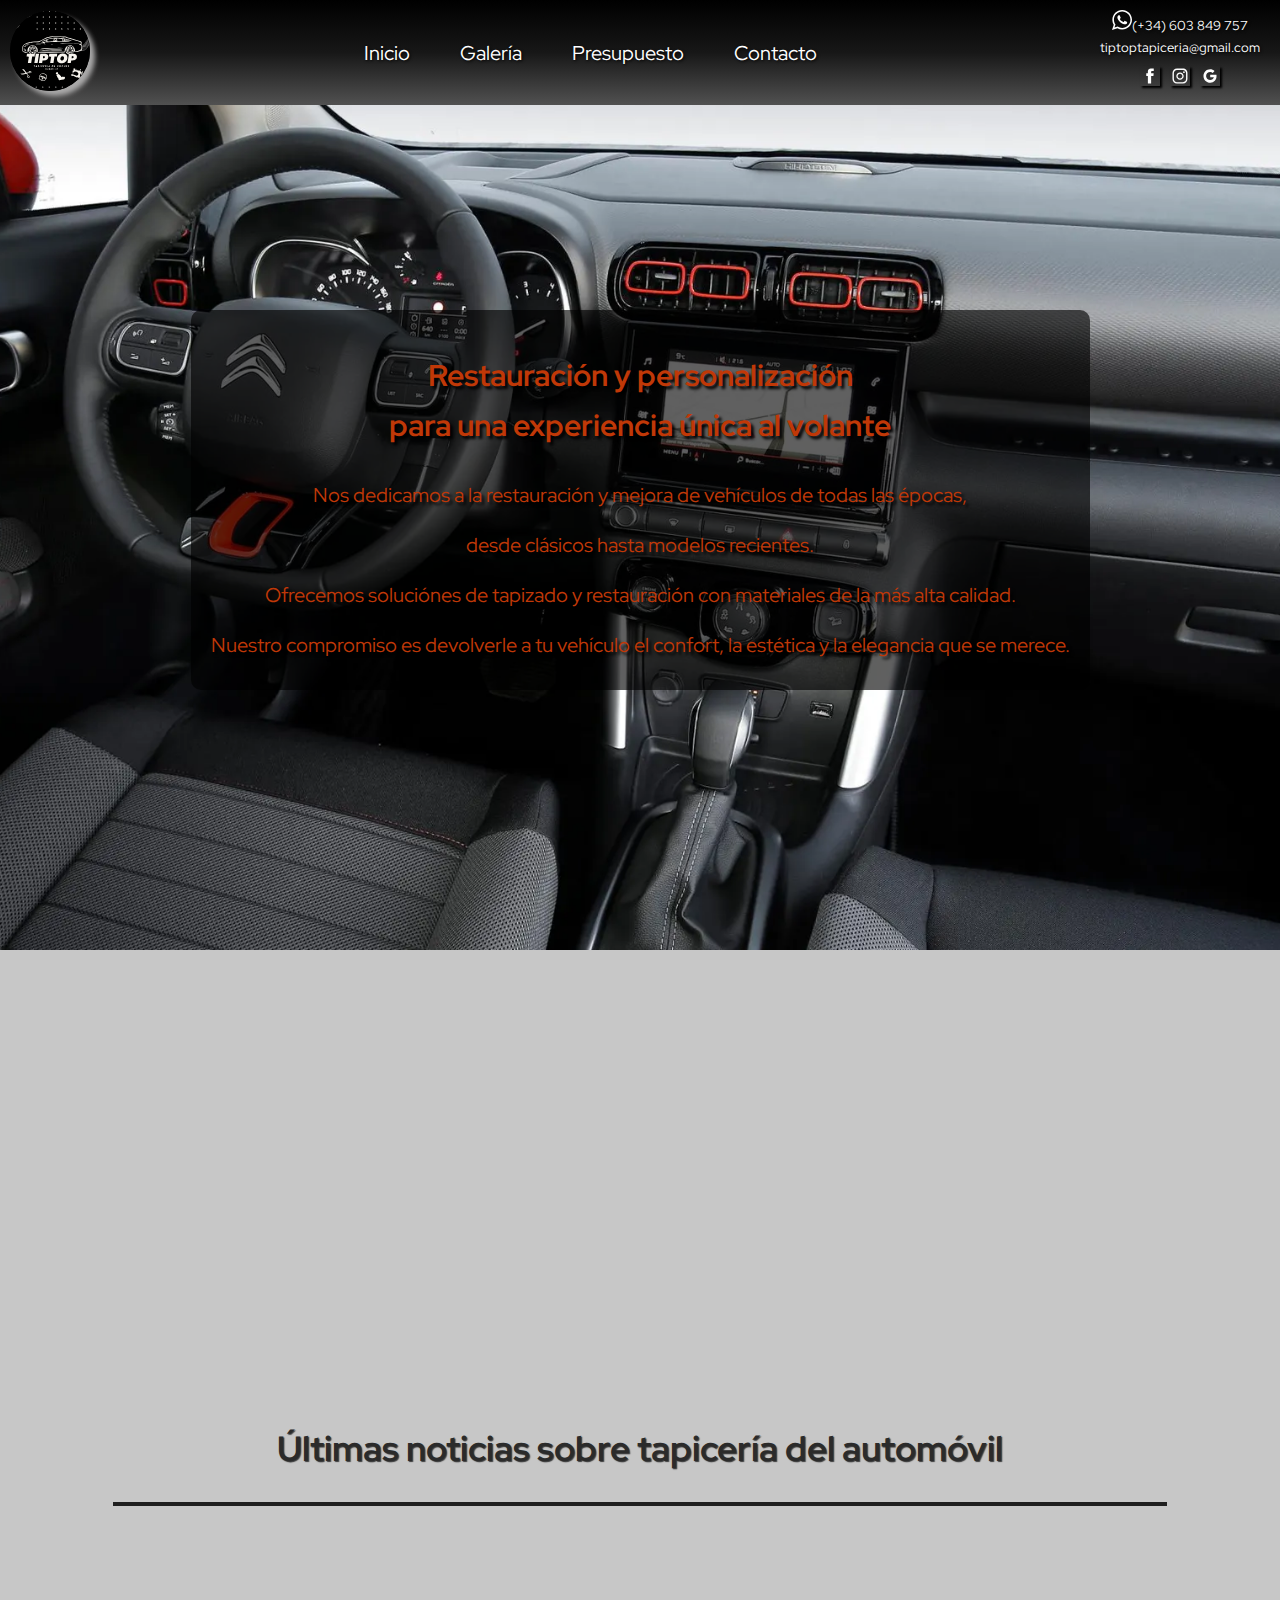
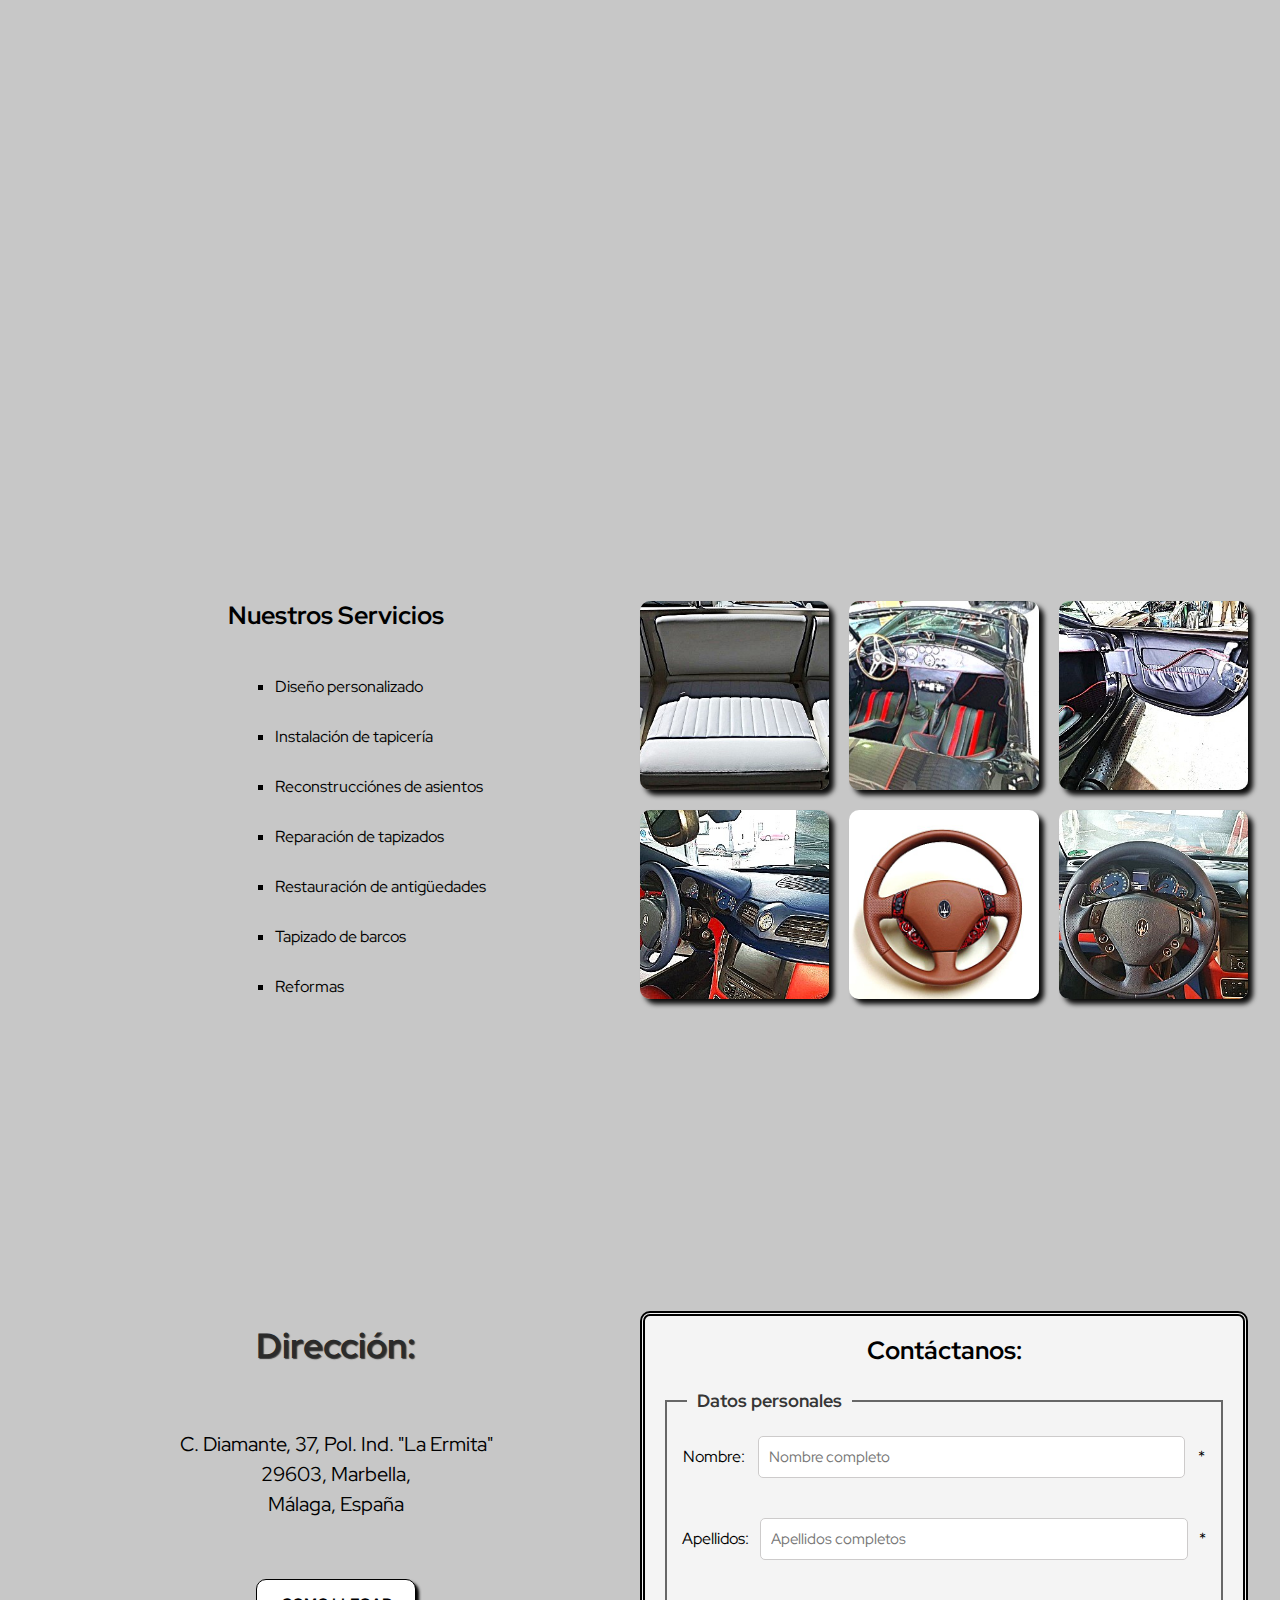
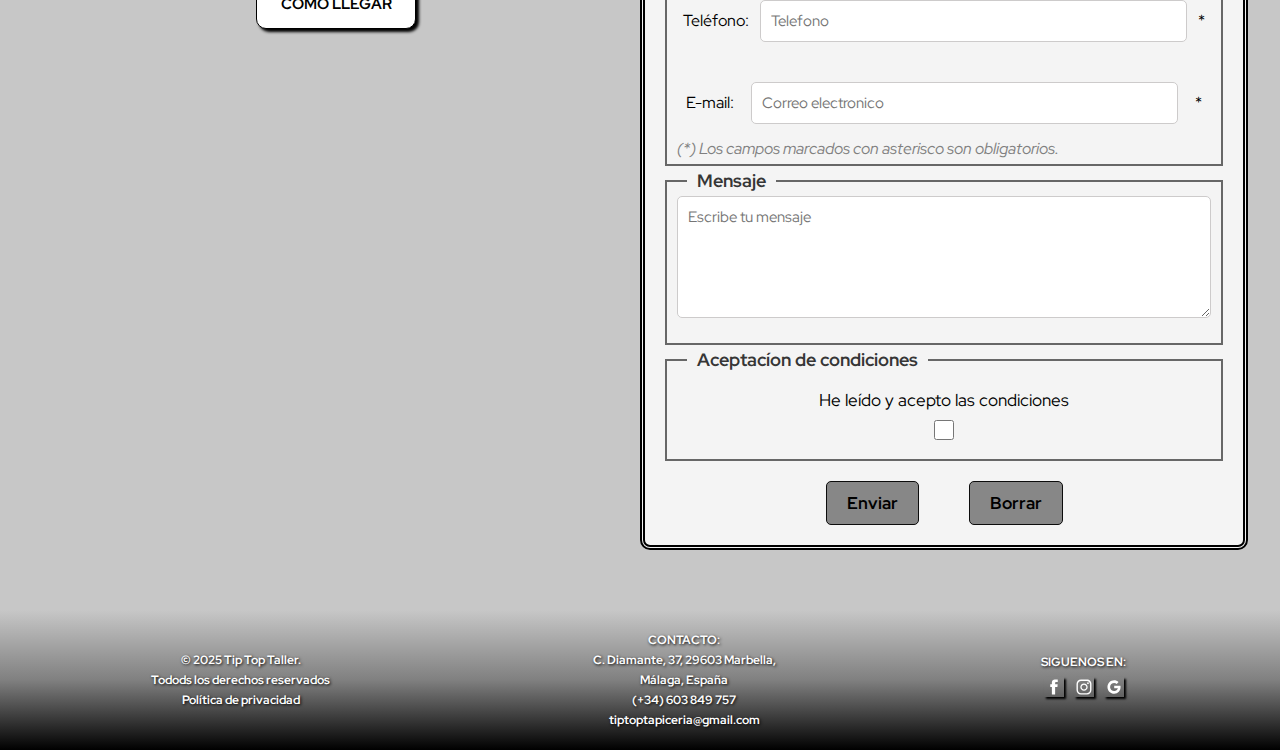
==== commit 3f8ce371: "cambios formulario" ====
--- a/index.html
+++ b/index.html
@@ -97,26 +97,32 @@
                         <legend>Datos personales</legend>
                         <div class="datos">
                             <label for="name">Nombre:</label>
-                            <input type="text" id="name" name="name" placeholder="Nombre completo">         
+                            <input type="text" id="name" name="name" placeholder="Nombre completo"> 
+                            <span>*</span>       
                         </div>
                         <span class="error" id="nombreError"></span> 
                         
                         <div class="datos">
                             <label for="apellido">Apellidos:</label>
-                            <input type="text" id="apellido" name="apellido" placeholder="Apellidos completos">   
+                            <input type="text" id="apellido" name="apellido" placeholder="Apellidos completos"> 
+                            <span>*</span>
                         </div>
                         <span class="error" id="apellidoError"></span> 
 
                         <div class="datos">
                             <label for="telephone">Teléfono:</label>
                             <input type="text" id="telephone" name="telephone" placeholder="Telefono">
+                            <span>*</span>
                         </div>
-                        <span class="error" id="telefonoError"></span>                        
+                        <span class="error" id="telefonoError"></span>
+
                         <div class="datos">
-                            <label for="email">Email:</label>
-                            <input type="text" id="email" name="email" placeholder="Correo electronico"> 
+                            <label for="email">E-mail:</label>
+                            <input type="email" id="email" name="email" placeholder="Correo electronico"> 
+                            <span>*</span>
                         </div>
-                        <span class="error" id="emailError"></span>       
+                        <span class="error" id="emailError"></span> 
+                        <span style="color: grey; font-style: italic;"> (*) Los campos marcados con asterisco son obligatorios.</span>    
                     </fieldset>
                     
                     <fieldset>
--- a/css/estilos.css
+++ b/css/estilos.css
@@ -195,7 +195,7 @@
 .container {
     display: grid;
     grid-template-columns: 50% 50%;
-    width: 90%;
+    width: 95%;
     margin: 30px auto;
     justify-content: space-around;
     align-items: center;
@@ -239,7 +239,7 @@
 .formulario1 {
     display: flex;
     flex-direction: column;
-    width: 90%;
+    width: 100%;
     margin: 0 auto;
     padding: 20px;
     border: 5px double black;
@@ -264,11 +264,13 @@
     width: 100%;
     display: flex;
     justify-content: space-around;
-    align-items: baseline;
+    align-items:center;
+    
     margin: 20px auto;  
 }
 .datos input {
     padding: 10px;
+   
     width: 80%; 
     font-size: 15px;
     border: 1px solid rgb(205, 203, 203);
@@ -396,7 +398,7 @@
     width: 100%;
     margin: 30px auto;
 }
-/*---------------------------------------------------------- Pagina PRODUCTOS ---------------------------------------------------------*/
+/*---------------------------------------------------------- Pagina GALERIA ---------------------------------------------------------*/
 .productos {
     display: grid;
     width: 95%;
@@ -452,7 +454,7 @@
 }
 .p-presupuesto {
    margin-bottom: 20px;
-   font-size: large;
+   font-size: clamp(17px, 3vw, 20px);
    text-align: center;
 }
 .formulario {
@@ -483,7 +485,6 @@
 }
 
 .servicio {
-    position: relative;
     display: flex;
     flex-direction: column;
     justify-content: center;
@@ -492,7 +493,6 @@
     gap: 10px;
 }
 .servicio select {
-    position: relative;
     width: 60%;
     padding: 10px;
     margin-bottom: 15px;
@@ -501,7 +501,6 @@
     font-size: 15px;  
 }
 .plazo {
-    position: relative;
     display: flex;
     flex-direction: column;
     justify-content: center;
@@ -510,7 +509,6 @@
     gap: 10px; 
 }
 .plazo input {
-    position: relative;
     width: 40%;
     padding: 10px;
     border: 1px solid rgb(205, 203, 203);
@@ -518,7 +516,6 @@
     font-size: 15px;  
 }
 .extras {
-    position: relative;
     display: flex;
     justify-content: center;
     align-items: center;
@@ -528,7 +525,6 @@
     line-height: 20px;
 }
 .extras input[type="checkbox"] {
-    position: relative;
     width: 20px;
     height: 20px;
     margin: 0 30px;
@@ -536,21 +532,31 @@
 }
 
 .presupuestoTotal {
-    position: relative;
-    display: flex;
-    margin: 0 auto;
-    justify-content: center;
-    align-items: center;    
+    display: flex;
+    align-items: center;
+    text-align: center;
+    line-height: 15px;
+    font-size: clamp(16px, 2vw, 18px); 
+    font-weight: bold;
+    margin: 50px auto; 
 }
 .total {
-    border: 1px solid rgb(79, 79, 79); 
+    border: 1px solid rgb(95, 95, 95); 
     border-radius: 5px;
-    padding: 10px 100px;
+    margin-left: 20px;
+    padding: 10px;
     text-align: center;
     font-weight: bold; 
+    font-size: clamp(13px, 2vw, 16px); 
+}
+.iva {
+    color: rgb(51, 51, 51); 
+    font-style: italic; 
+    font-weight: lighter;
+    font-size: clamp(13px, 2vw, 17px); 
+    padding: 0 20px;
 }
 .presupuestoNota {
-    position: relative;
     display: flex;
     margin: 0 auto;
     justify-content: center;
@@ -559,6 +565,7 @@
     color: rgb(22, 22, 22); font-style: italic; 
     margin: 20px 50px;
 }
+
 .aceptacion {
     display: flex;
     flex-direction: column;
@@ -578,18 +585,16 @@
     margin: 0 30px;
     cursor: pointer; 
 }
-.error, .noSeleccionado {
-    color: rgb(238, 84, 7);
+.error, 
+.noSelected {
+    color: red;
     font-size: clamp(10px, 2vw, 15px);
     display: flex;
     justify-content: center;
-    align-items: center;
-    text-align: center;
-    
+    align-items: center; 
 }
 .invalido {
-    border-bottom: 3px solid rgb(238, 84, 7);
-    color: rgb(238, 84, 7);
+    color: red;
     font-weight: bold;
 }
 .mensaje {
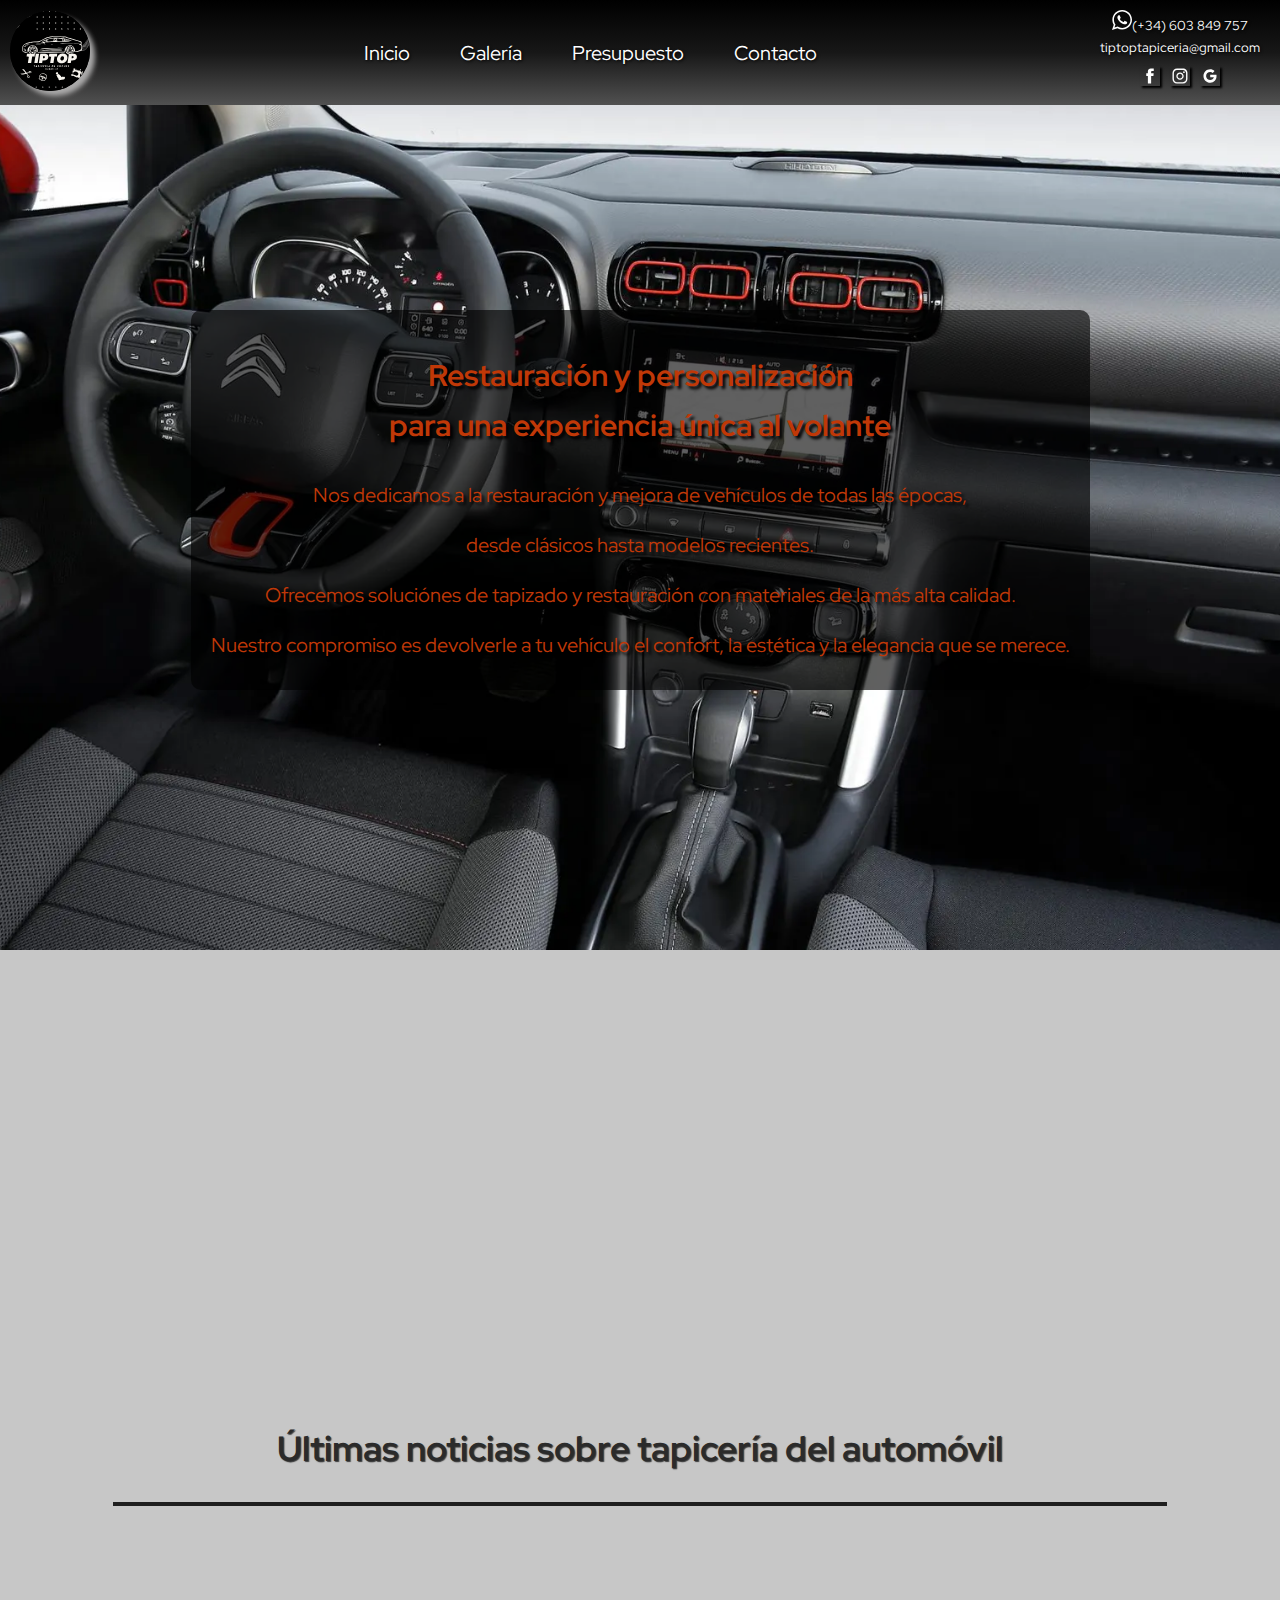
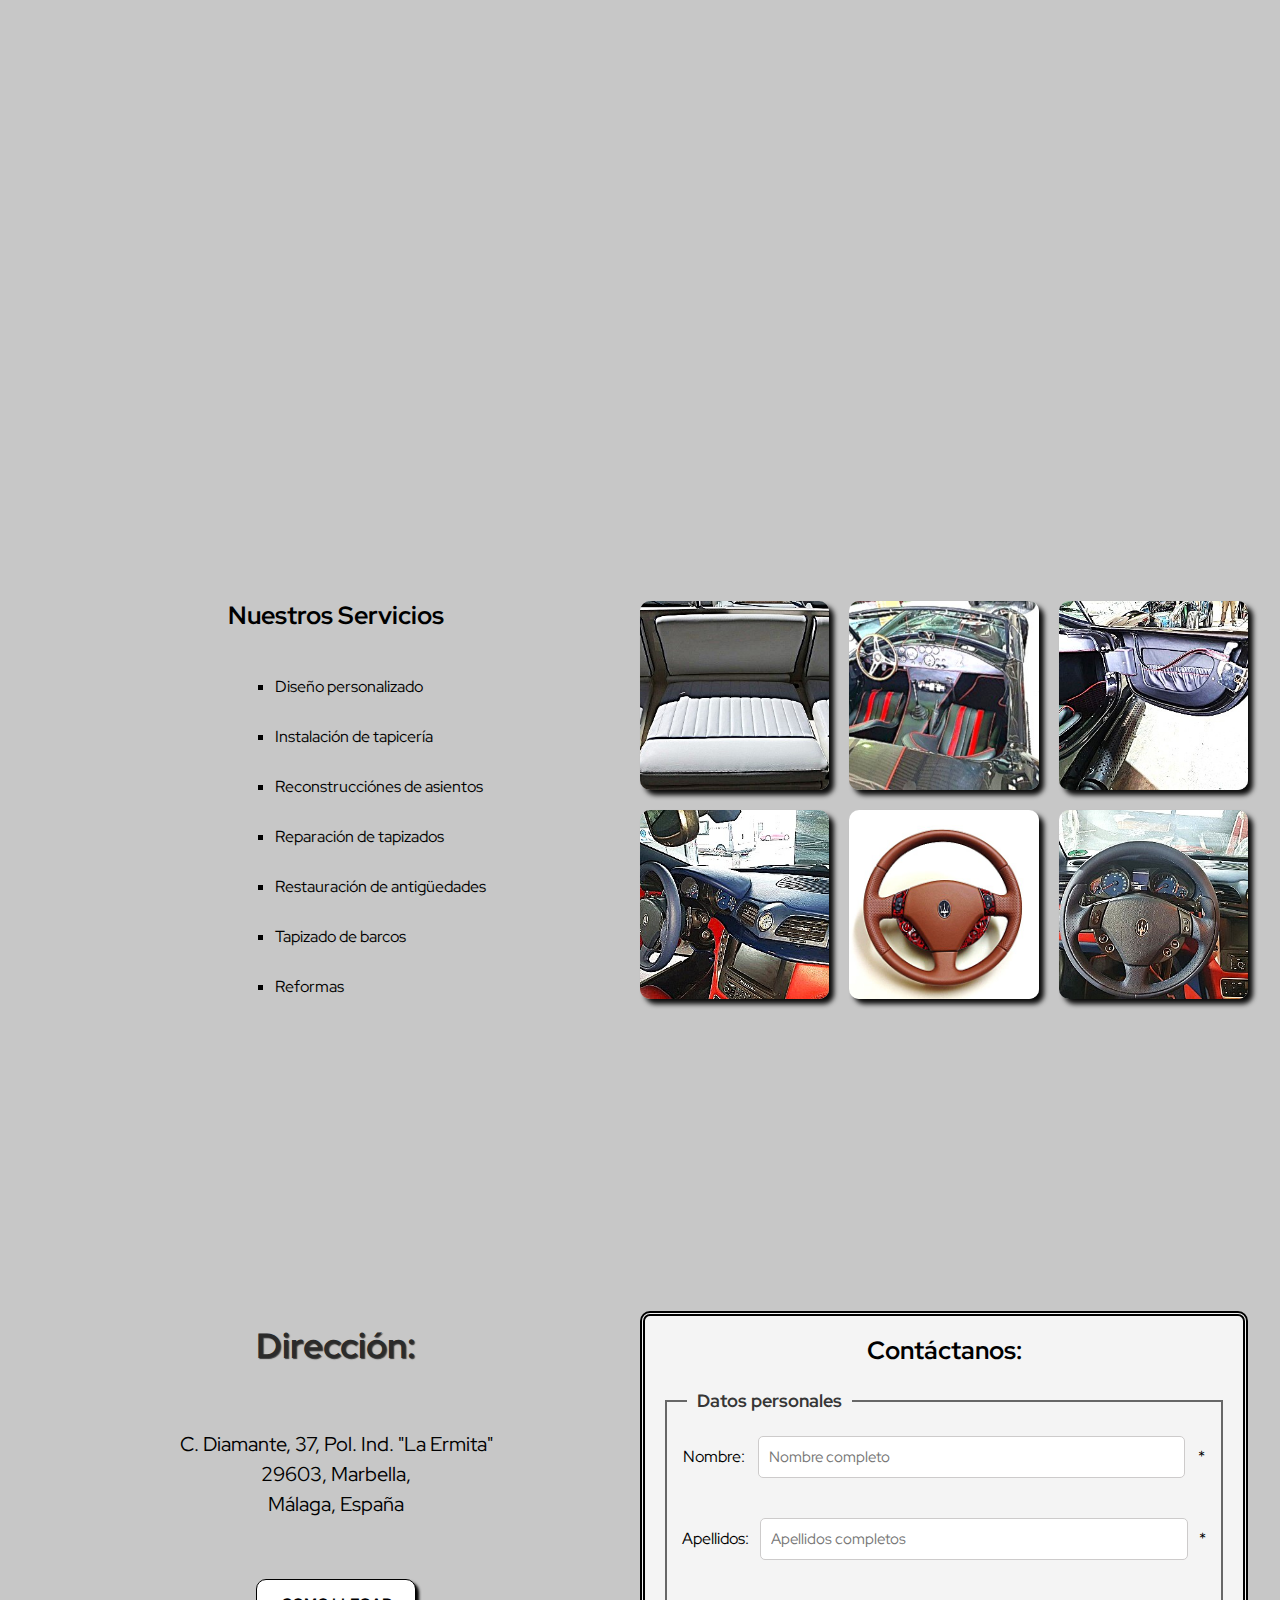
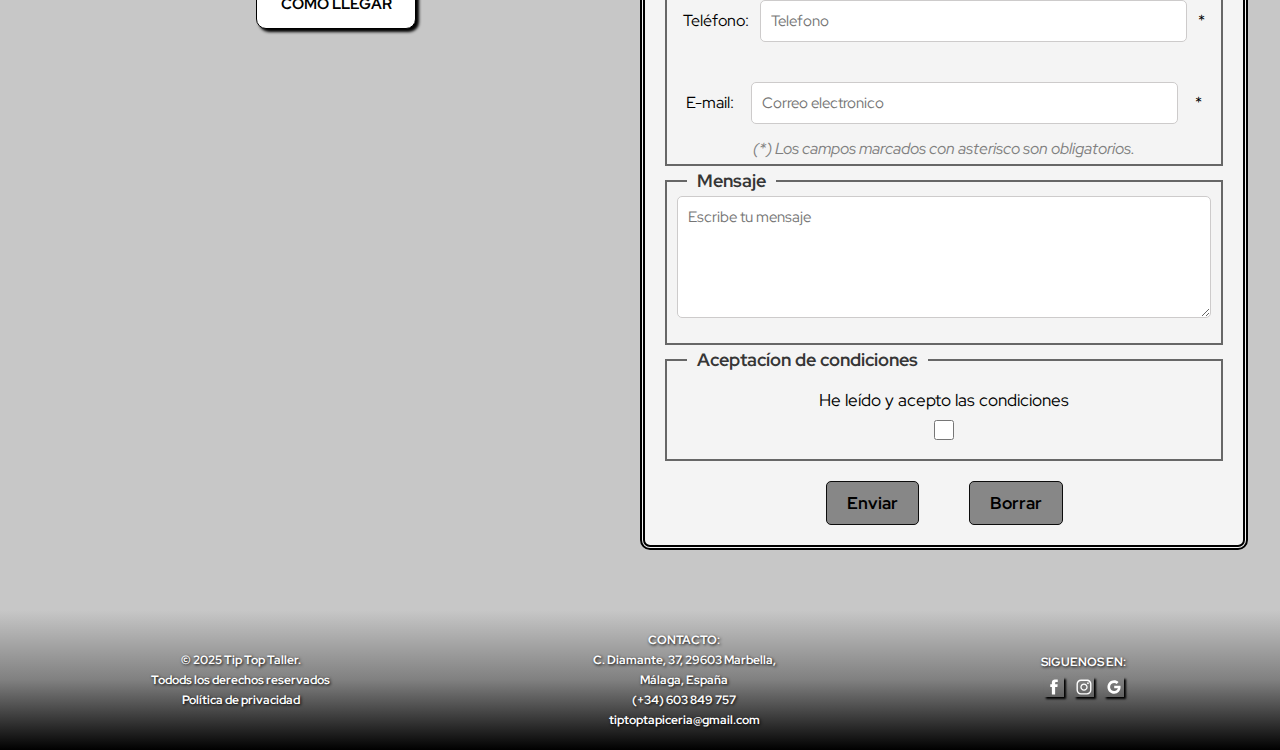
==== commit 6264abf0: "cambios textos" ====
--- a/index.html
+++ b/index.html
@@ -122,7 +122,7 @@
                             <span>*</span>
                         </div>
                         <span class="error" id="emailError"></span> 
-                        <span style="color: grey; font-style: italic;"> (*) Los campos marcados con asterisco son obligatorios.</span>    
+                        <span class="camposObligatorios"> (*) Los campos marcados con asterisco son obligatorios.</span>    
                     </fieldset>
                     
                     <fieldset>
--- a/css/estilos.css
+++ b/css/estilos.css
@@ -265,16 +265,22 @@
     display: flex;
     justify-content: space-around;
     align-items:center;
-    
     margin: 20px auto;  
 }
 .datos input {
     padding: 10px;
-   
     width: 80%; 
     font-size: 15px;
     border: 1px solid rgb(205, 203, 203);
     border-radius: 5px;
+}
+.camposObligatorios {
+    display: flex;
+    justify-content: center;
+    align-items: center;
+    text-align: center;
+    color: grey; 
+    font-style: italic;
 }
 .formulario1 input[type="checkbox"] {
     width: 20px;
@@ -317,16 +323,18 @@
     display: flex;
     flex-direction: column;
     width: 90%;
-    margin: 20px auto;
+    margin: 30px auto;
+    padding: 100px;
     justify-content: center;
     align-items: center;
     color: white;
-    gap: 10px;
-    padding: 30px;
     text-align: center;
     background-color: rgba(63, 63, 63, 0.873);
     border: black;
     border-radius: 10px;
+}
+.location p {
+    font-size: clamp(14px, 2vw, 18px)
 }
 .location a {
     text-decoration: none;
@@ -535,10 +543,11 @@
     display: flex;
     align-items: center;
     text-align: center;
-    line-height: 15px;
+    line-height: 25px;
     font-size: clamp(16px, 2vw, 18px); 
     font-weight: bold;
     margin: 50px auto; 
+    
 }
 .total {
     border: 1px solid rgb(95, 95, 95); 
@@ -562,8 +571,10 @@
     justify-content: center;
     align-items: center;
     text-align: center;
-    color: rgb(22, 22, 22); font-style: italic; 
-    margin: 20px 50px;
+    color: rgb(31, 31, 31); 
+    font-style: italic; 
+    line-height: 20px;
+    font-size: clamp(13px, 2vw, 17px); 
 }
 
 .aceptacion {
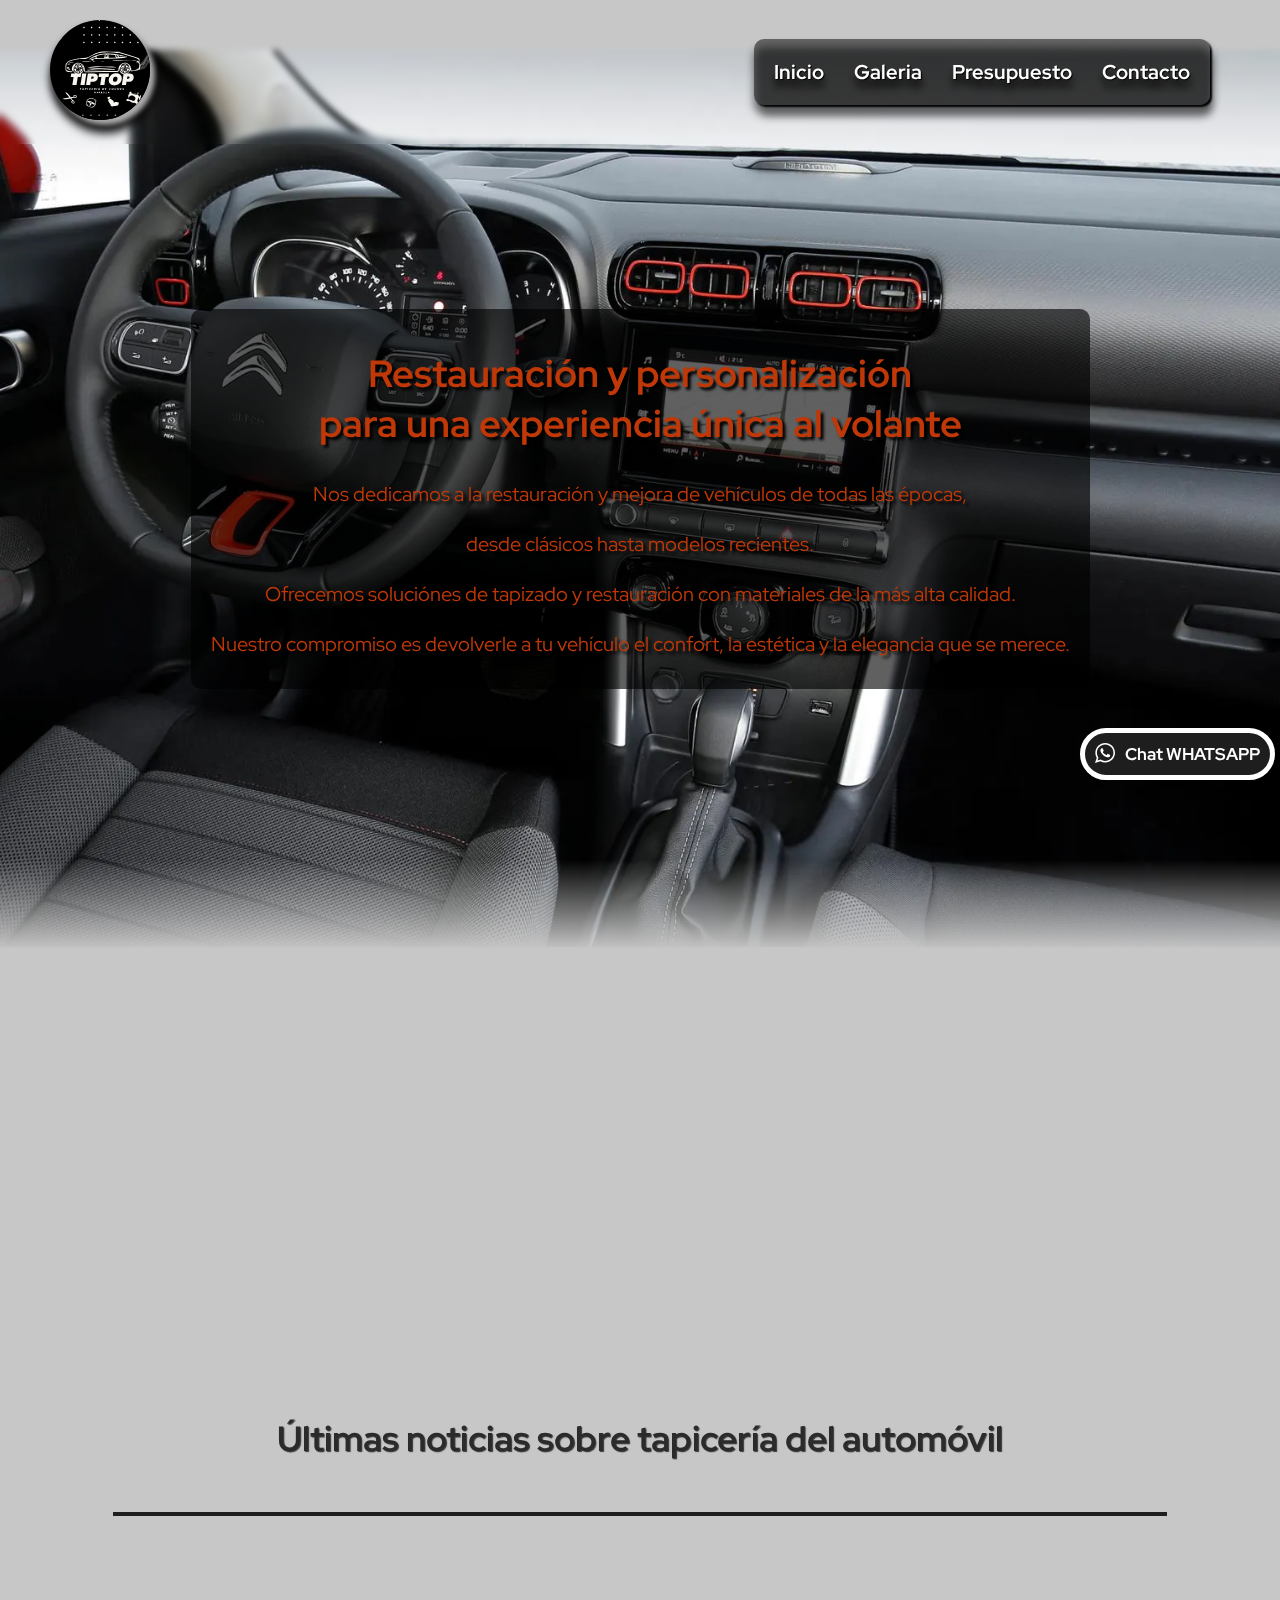
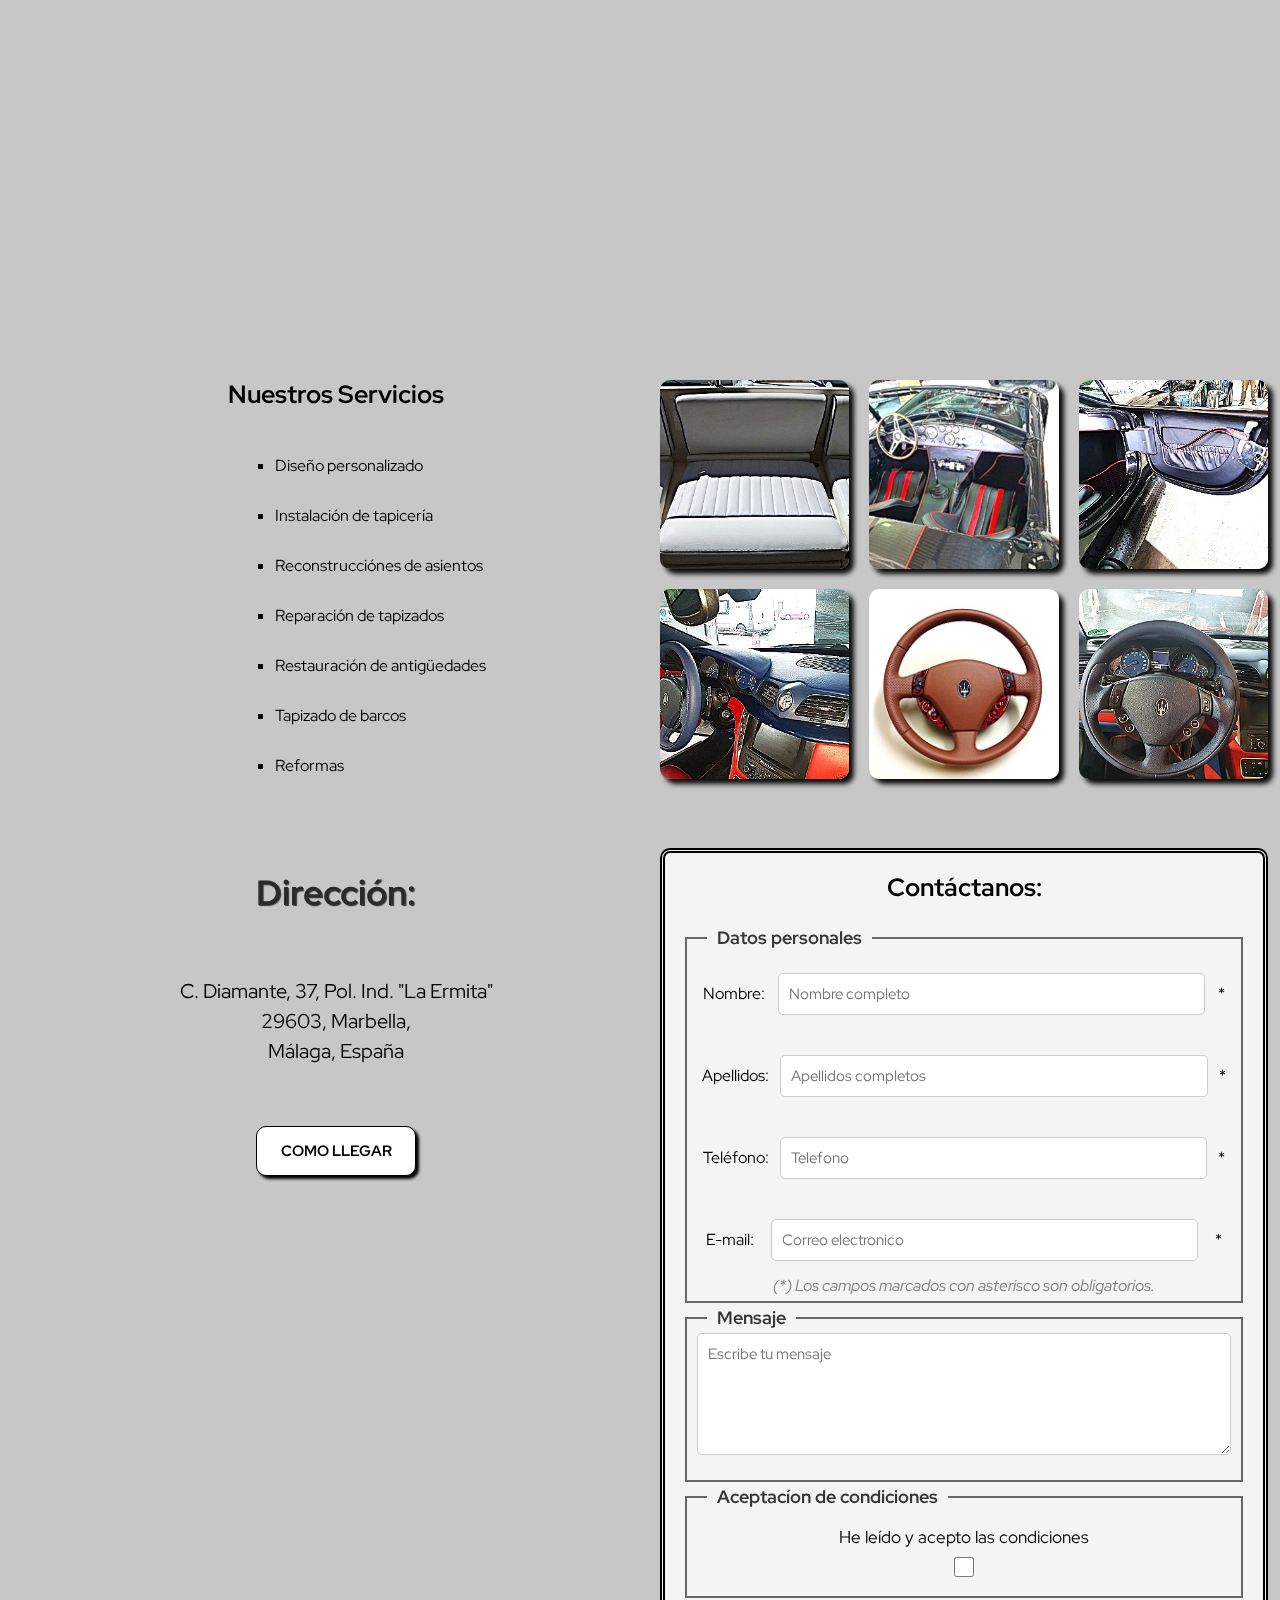
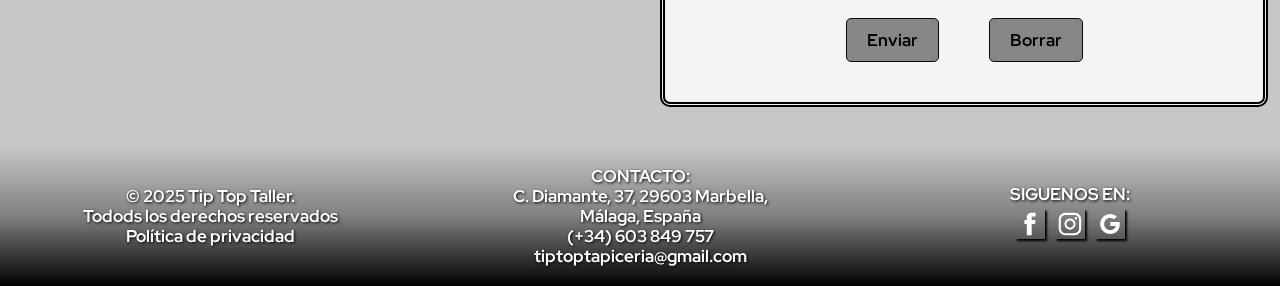
==== commit 17a4631a: "cambios galeria" ====
--- a/index.html
+++ b/index.html
@@ -12,32 +12,23 @@
     <link rel="stylesheet" href="./css/estilos.css">
 </head>
 <body> 
-    <header>  
+    <header class="navbar">  
         <div class="logo">
             <img src="./assets/images/logotip.svg" alt="logo tiptop" width="200" height="200">
         </div>
-        <div>
+        <div class="navbar">
             <input type="checkbox" id="check-menu" class="check-menu">
 
-            <nav class="nav-links">
-                <a href="./index.html">Inicio</a>
-                <a href="./views/galeria.html">Galería</a>
-                <a href="./views/presupuesto.html">Presupuesto</a>
+            <div class="nav-links">
+                <a href="./index.html" >Inicio</a>
+                <a href="./views/galeria.html">Galeria</a>
+                <a href="./views/presupuesto.html" >Presupuesto</a>
                 <a href="./views/contacto.html">Contacto</a>  
-            </nav>
+            </div>
 
             <label for="check-menu" class="label-check">
                 <img src="./assets/images/menu-svgrepo-com.svg" alt="icono menu hamburgesa" width="50" height="50">
             </label>
-        </div>
-        <div class="contacto">
-            <p><img src="./assets/images/whatsapp-logo.svg" alt="logo whatsapp" width="20" height="20">(+34) 603 849 757</p>
-            <a href="mailto:tiptoptapiceria@gmail.com">tiptoptapiceria@gmail.com</a>
-            <div class="redes">
-                <a href="https://www.facebook.com/tapiceriaMD.Marbella/" target="_blank"><img src="./assets/images/facebook-logo.svg" alt="logo facebook" width="30" height="30"></a>
-                <a href="https://www.instagram.com/tiptop_marbella/" target="_blank"><img src="./assets/images/instagram-logo.svg" alt="logo instagram" width="30" height="30"></a>
-                <a href="https://g.co/kgs/Lr5aoFv" target="_blank"><img src="./assets/images/google-svgrepo.svg" alt="logo google" width="30" height="30"></a>
-            </div>
         </div>
     </header>
 
@@ -72,7 +63,7 @@
                     <li>Reformas</li>
                 </ul>
             </div>
-            <div class="galeria">
+            <div class="foto">
                 <img src="./assets/images/asientos-barco.jpg" alt="imagen1" width="400" height="300">
                 <img src="./assets/images/asientosporsche3.jpg" alt="imagen2" width="400" height="286">
                 <img src="./assets/images/puertaporsche1.jpg" alt="imagen3" width="400" height="300">
@@ -158,6 +149,11 @@
                 </form>
             </div>
         </section>
+
+        <div class="whatsapp">
+            <img src="./assets/images/whatsapp-logo.svg" alt="whatsapp" width="20" height="20">
+            <a href="mailto:0034603849757">Chat  WHATSAPP</a>
+        </div>
     </main>
 
     <footer>
@@ -183,6 +179,6 @@
             </div>
         </div>
     </footer>
-    <script src="js/script.js"></script>
+    <script src="./js/script.js"></script>
 </body>
 </html>--- a/css/estilos.css
+++ b/css/estilos.css
@@ -27,40 +27,58 @@
     display: flex;
     justify-content: space-between;
     align-items: center;
-    padding: 0 10px;
-    background-image: linear-gradient(black, rgb(23, 23, 23), rgb(81, 81, 81));
+    margin: 0 auto;
+    padding: 20px;
+    backdrop-filter:blur(3px);
+    filter: drop-shadow(0px 8px 4px rgba(0,0,0,1));
     font-size: .8em;
-    text-shadow: 1px 1px 3px black;
     position: fixed;
     min-width: 100%;
     z-index: 20;
+    transition: all 0.8s ease-in-out;
+}
+
+header.nav-scroll {
+    padding: 10px;
+    background-color: rgba(23, 23, 23, 0.921);
+    text-shadow: 1px 1px 1px rgb(164, 164, 164);
+    filter: drop-shadow(0px 8px 4px rgba(0,0,0,1));
+    transition: all 0.8s ease-in-out;
 }
 /*------------------------------------------------------------
 ---------------------------- Logo ----------------------------
 ------------------------------------------------------------*/
+.logo {
+    margin-left: 30px;
+}
 .logo img {
-    width: 80px;
-    height: 80px;
-    background-color: black;
+    width: 100px;
+    height: 100px;
     border-radius: 100px;
     box-shadow: 5px 5px 5px rgb(171, 170, 170);
 }
-
 /* ---------------------------------------------------------------- -
 ---------------------------------- Nav -------------------------
 -------------------------------------------------------------------*/
 .nav-links {
     display: flex;
-    justify-content: center;
-    align-items: center;
-    list-style: none;
-    gap: 50px;
-    height: 100px;
-    font-size: clamp(15px, 2vw, 20px);
+    margin-right: 50px;
+    justify-content: center;
+    align-items: center;
+    gap: 30px;
+    padding: 20px;
+    
+    font-size: clamp(15px, 2vw, 20px);  
+    font-weight: bold; 
+    background-color: rgba(23, 23, 23, 0.563);
+    border-radius: 10px;
+    box-shadow: 2px 2px 2px black;
 }
 .nav-links a {
-    color: white;
     text-decoration: none;
+    text-shadow: 1px 1px 1px rgb(0, 0, 0);
+    color: white;
+    font-weight: bold;
 }
 .nav-links a:hover {
     color: rgb(192, 56, 7);
@@ -81,34 +99,7 @@
 /* -----------------------------------------------------------------
 ---------------------------------- Contacto -------------------------
 -------------------------------------------------------------------*/
-.contacto {
-    display: flex;
-    flex-direction: column;
-    justify-content: center;
-    align-items: center;
-    padding: 10px;
-    gap: 5px;
-    color: white;  
-}
-.contacto p {
-    margin: 0;
-    justify-content: center; 
-}
-.contacto a {
-    color: white;
-    text-decoration: none;
-}
-.redes {
-    display: flex;
-    justify-content: center; 
-    gap: 10px;
-    padding: 5px;
-}
-.redes img {
-    width: 20px;
-    height: 20px;
-    box-shadow: 2px 2px 2px black;
-}
+
 /*--------------------------------------------------------------------
 --------------------------------------Main--------------------------- 
 --------------------------------------------------------------------*/
@@ -116,7 +107,7 @@
     text-align: center;
     padding: 20px;
     font-weight: bold;
-    font-size: clamp(20px, 3vw, 30px)
+    font-size: clamp(20px, 3vw, 40px)
 }
 h2 {
     color: rgb(43, 43, 43);
@@ -148,12 +139,19 @@
     font-size: clamp(16px, 2vw, 18px); 
 }
 section {
-    display: flex;
-    flex-direction: column;
-    justify-content: center;
-    align-items: center;
-    width: 100%;
-    min-height: 100vh;
+    width: 100%;
+    display: flex;
+    flex-direction: column;
+    margin: 0 auto;
+    justify-content: center;
+    align-items: center;
+    gap: 20px;
+}
+
+.text-top.show {
+    text-shadow: 2px 2px 2px rgb(94, 94, 94);
+    transition: all 0.3s ease-in-out;
+    transform: scale(1.2);
 }
 .contenido {
     width: 95%;
@@ -170,7 +168,10 @@
     justify-content: center;
     color: rgb(192, 56, 7);
     text-shadow: 3px 3px 3px black;
-    background: url(./../assets/images/inicio.webp) top/cover no-repeat;   
+    background: url(./../assets/images/inicio.webp) top/cover no-repeat;  
+    mask-image: linear-gradient(rgba(190,190,190,1) 90%, transparent);
+    filter: drop-shadow(0px 8px 4px rgba(190,190,190,1));
+    border-bottom: 3px solid rgba(190,190,190,1);
 }
 .info {
     display: flex;
@@ -213,7 +214,7 @@
     font-size: clamp(13px, 2vw, 15px);
 }
 /*---------------------------------------------------------- Galeria INDEX -------------------------------------------*/
-.galeria {
+.foto {
     display: grid;
     margin: 30px auto;
     grid-template-columns: repeat(3, 1fr);
@@ -222,14 +223,14 @@
     gap: 20px;
     transition: all .3s ease;  
 }  
-.galeria img {
+.foto img {
     width: 100%;
     height: 100%;
     object-fit: cover;
     border-radius: 10px;
     box-shadow: 5px 5px 5px rgb(11, 11, 11);
 }
-.galeria img:hover {
+.foto img:hover {
     transform: scale(2);
 }
 /* -------------------------------------------------------------
@@ -319,6 +320,82 @@
     color: white;
     border: 1px solid black;
 }
+
+/*------------------------------- Botón WhatsApp ---------------------------------- */
+
+.whatsapp {
+    position: fixed;
+    bottom: 120px;
+    right: 5px;
+    display: flex;
+    gap: 10px;
+    padding: 10px;
+    border: 5px solid white;
+    border-radius: 30px;
+    background-color: rgba(34, 34, 34, 0.893);
+    font-weight: bold;
+    font-size: clamp(13px, 2vw, 17px);
+}
+.whatsapp a {
+    text-decoration: none;
+    color: white;
+}
+/* ---------------------------------------------------------------------------Footer---------------------------------------------------------------------------------------*/
+footer{
+    display: grid;
+    min-width: 100%;
+    grid-template-columns: repeat(3, 1fr);
+    padding: 20px;
+    justify-content: space-between;
+    align-items: center;
+    gap: 50px;
+    background-image: linear-gradient(rgb(199, 199, 199), grey, black);
+    color: white;
+    font-weight: bolder;
+    text-shadow: 1px 1px 3px black ;
+    text-align: center;
+    line-height: 20px;
+    font-size: clamp(5px, 2vw, 17px);
+}  
+footer a {
+    color: white;
+    text-decoration: none;
+    transition: all .3s ease-in-out;
+}
+footer a:hover {
+    color:  rgb(192, 56, 7);
+    text-decoration: underline;
+}
+.redes {
+    display: flex;
+    justify-content: center; 
+    gap: 10px;
+    padding: 5px;
+}
+.redes img {
+    width: 30px;
+    height: 30px;
+    box-shadow: 2px 2px 2px black;
+}
+/*----------------- Pagina CONTACTO --------------------------------------------*/
+
+.contacto {
+    display: none;
+    flex-direction: column;
+    justify-content: center;
+    align-items: center;
+    padding: 10px;
+    gap: 5px;
+    color: white;  
+}
+.contacto p {
+    margin: 0;
+    justify-content: center; 
+}
+.contacto a {
+    color: white;
+    text-decoration: none;
+}
 .location {
     display: flex;
     flex-direction: column;
@@ -329,7 +406,7 @@
     align-items: center;
     color: white;
     text-align: center;
-    background-color: rgba(63, 63, 63, 0.873);
+    background-color: rgba(14, 14, 14, 0.873);
     border: black;
     border-radius: 10px;
 }
@@ -358,32 +435,6 @@
     border-radius: 10px;
     box-shadow: 3px 3px 3px black;
 }
-/* ---------------------------------------------------------------------------Footer---------------------------------------------------------------------------------------*/
-footer{
-    display: flex;
-    min-width: 100%;
-    grid-template-columns: repeat(3, 1fr);
-    justify-content: space-around;
-    align-items: center;
-    padding: 20px;
-    background-image: linear-gradient(rgb(199, 199, 199), grey, black);
-    color: white;
-    font-weight: bolder;
-    text-shadow: 1px 1px 3px black ;
-    text-align: center;
-    line-height: 20px;
-    font-size: clamp(5px, 2vw, 12px);
-}  
-footer a {
-    color: white;
-    text-decoration: none;
-    transition: all .3s ease-in-out;
-}
-footer a:hover {
-    color:  rgb(192, 56, 7);
-    text-decoration: underline;
-}
-/*----------------------------------------------------Pagina CONTACTO--------------------------------------------*/
 
 hr {
     width: 200px;
@@ -407,50 +458,65 @@
     margin: 30px auto;
 }
 /*---------------------------------------------------------- Pagina GALERIA ---------------------------------------------------------*/
-.productos {
-    display: grid;
-    width: 95%;
-    margin: 30px auto;
-    grid-template-columns: repeat(4, 1fr);
-    grid-template-rows: repeat(6, 1fr);
-    justify-content: space-around;
-    gap: 20px;
-}
-.producto {
-    height: 300px;
-    display: grid;
-    grid-template-rows: 80% 20%;
-    text-align: center;
-    font-weight: bold;
+
+.text-servicio {
+    text-shadow: 5px 2px 3px black;
+    color: white;
+    font-size: 30px; 
+    transform: scale(0.5);
+    opacity: 0;
+    transition: all 0.5s ease-in-out;
+    
+}
+
+.text-servicio.show {
+    transform: scale(1);
     opacity: 1;
 }
-.producto:hover {
-    transform: translateY(-50px);
-    cursor: pointer;
-}
-.producto img {
+.galeria {
+    max-width: 100%;
+    display: flex;
+    flex-wrap: wrap;
+    justify-content: center;
+    gap: 30px;
+    margin-bottom: 50px;
+}
+.image {
+    width: 310px;
+    height: 280px;
+    border-radius: 30px;
+    box-shadow: 5px 5px 5px rgb(11, 11, 11);
+    transform: translateY(50px);
+    transition: all 0.5s ease-in-out; 
+    opacity: 0;    
+}
+.image.show {
+    transform: translateY(0);
+    transition: all 0.5s ease-in-out;  
+    opacity: 1; 
+}
+.image img {
     width: 100%;
     height: 100%;
-    object-fit: cover;
+    object-fit: cover; 
+    border-radius: 20px;
+}
+.image:hover {
+    filter: grayscale(1);
+    cursor: pointer;  
+}
+.descripcion {
+    background-color: rgba(255, 255, 255, 0.718);
+    padding: 10px;
     border-radius: 5px;
-    box-shadow: 5px 5px 5px rgb(11, 11, 11);
-    z-index: 9;
-}
-.descripcion {
-    background-color: rgba(255, 255, 255, 0.635);
-    padding: 10px;
-    border-radius: 5px;
-    transform: translateY(-60px);
-}
-.descripcion p {
-    justify-content: center;
-    align-items: center;
-    text-align: center;
-}
-.producto:hover .descripcion {
-    transform: translateY(0px);
-}
-
+    text-align: center;
+    font-weight: bold;
+    transform: translateY(-130px);
+    opacity: 0;   
+}
+.descripcion:hover {
+    opacity: 1;
+}
 
 /*---------------------------------------------------------- Pagina PRESUPUESTO ---------------------------------------------------------*/
 .presupuesto {
@@ -491,7 +557,6 @@
     padding: 0 10px;
     line-height: 15px;
 }
-
 .servicio {
     display: flex;
     flex-direction: column;
@@ -538,7 +603,6 @@
     margin: 0 30px;
     cursor: pointer; 
 }
-
 .presupuestoTotal {
     display: flex;
     align-items: center;
@@ -546,8 +610,7 @@
     line-height: 25px;
     font-size: clamp(16px, 2vw, 18px); 
     font-weight: bold;
-    margin: 50px auto; 
-    
+    margin: 50px auto;    
 }
 .total {
     border: 1px solid rgb(95, 95, 95); 
@@ -576,7 +639,6 @@
     line-height: 20px;
     font-size: clamp(13px, 2vw, 17px); 
 }
-
 .aceptacion {
     display: flex;
     flex-direction: column;
@@ -626,16 +688,19 @@
 @media (max-width: 1024px) {
 
     .logo img {
-        width: 60px;
-        height: 60px;
+        width: 70px;
+        height: 70px;
     }
     .contacto {
         display: none;
     }
     .label-check {
         display: block; 
+        margin: 0 auto;
         justify-content: center;
-        padding-right: 5px;
+        padding: 7px;
+        background-color: rgba(0, 0, 0, 0.915);
+        border-radius: 100px;
     }
 
     .nav-links {
@@ -670,11 +735,7 @@
         margin: 0 auto;
         align-items: center;
     }  
-    .productos {
-        display: grid;
-        grid-template-columns: repeat(3, 1fr);
-        grid-template-rows: repeat(8, 1fr) ;
-    }
+    
     .descripcion {
         background: none;
     }
@@ -693,10 +754,19 @@
     }
     .galeria img:hover {
         transform:none;
-    }  
+    } 
+    .productos {
+        display: grid;
+        grid-template-columns: repeat(1, 1fr);
+        grid-template-rows: repeat(24, 1fr);
+        gap: 10px;
+    }
     .producto {
-        height: 150px;
-        font-size: 10px;
+        margin: 0 auto;
+        width: 90%;
+    }
+    
+  
     }
     .formulario {
         width: 100%;
@@ -713,9 +783,9 @@
     .botones {
         margin-bottom: 20px;
     }
-} 
-
-
-
-
-
+
+
+
+
+
+
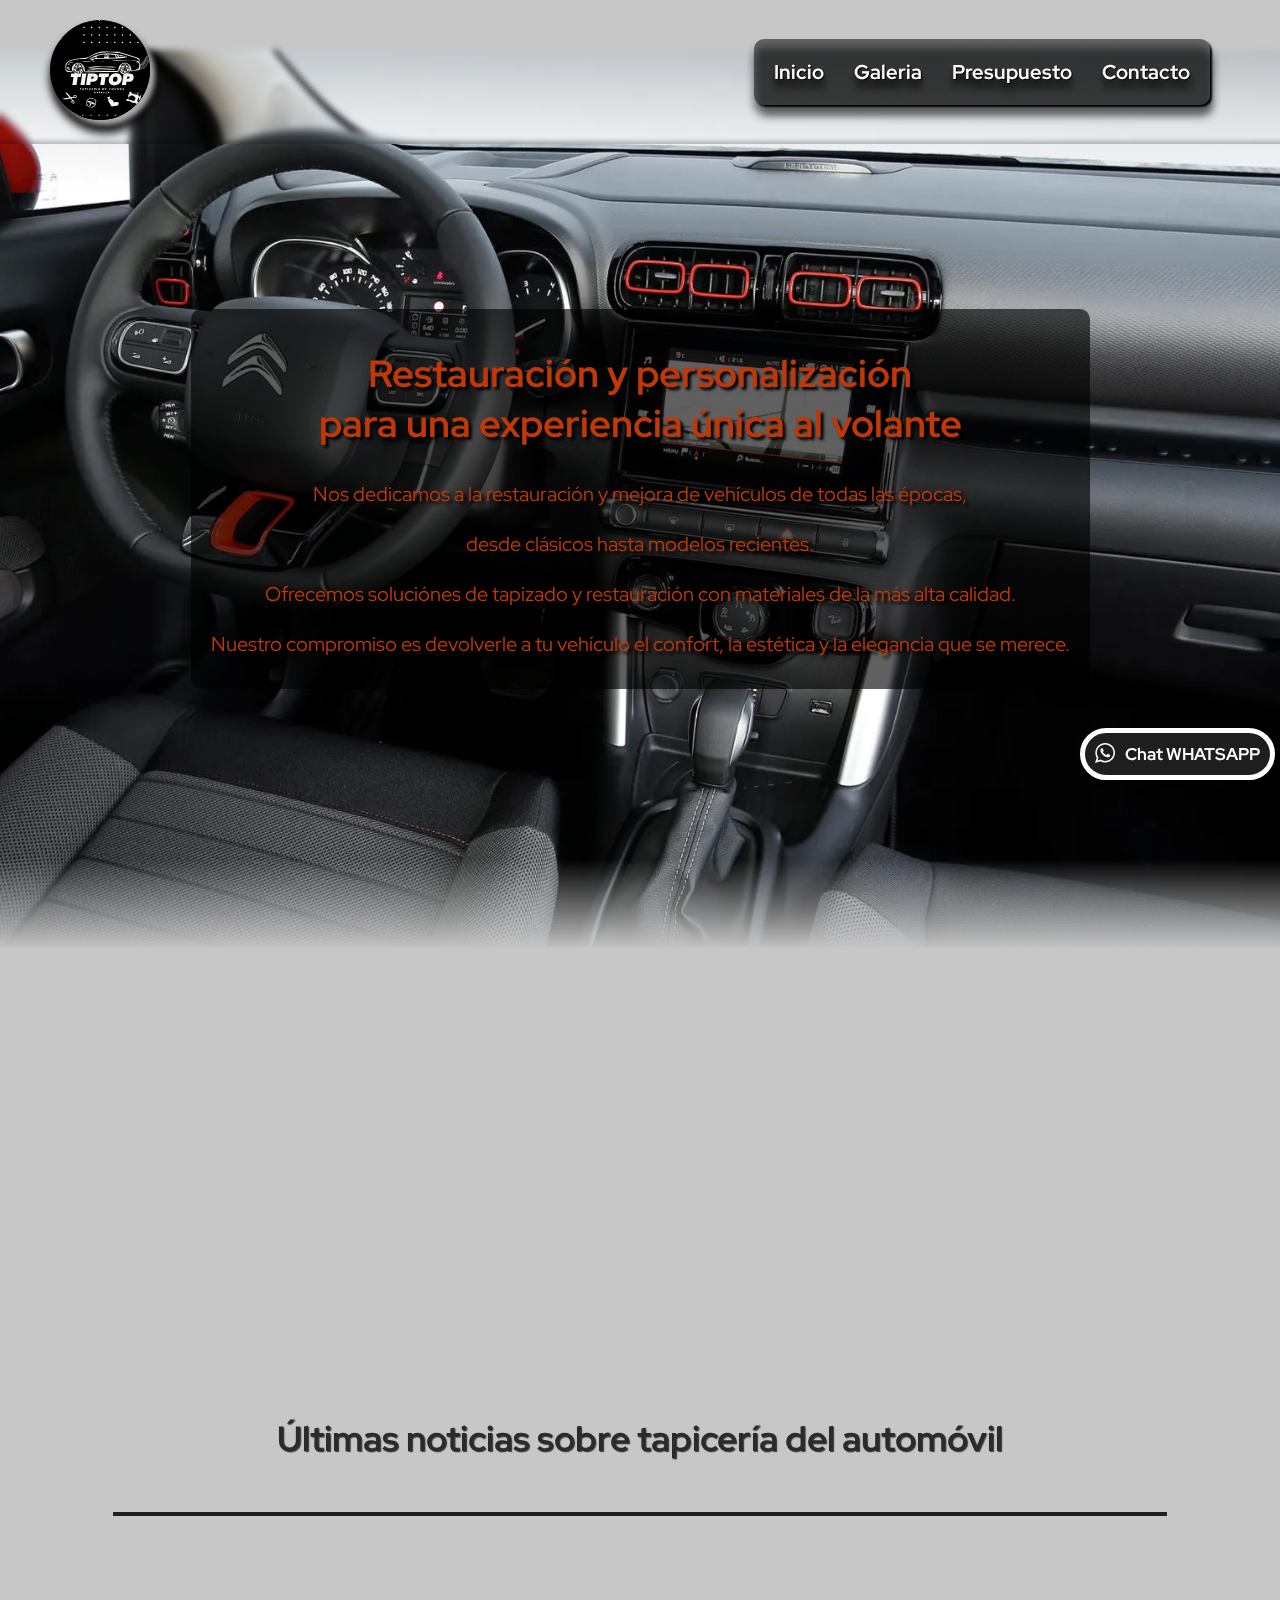
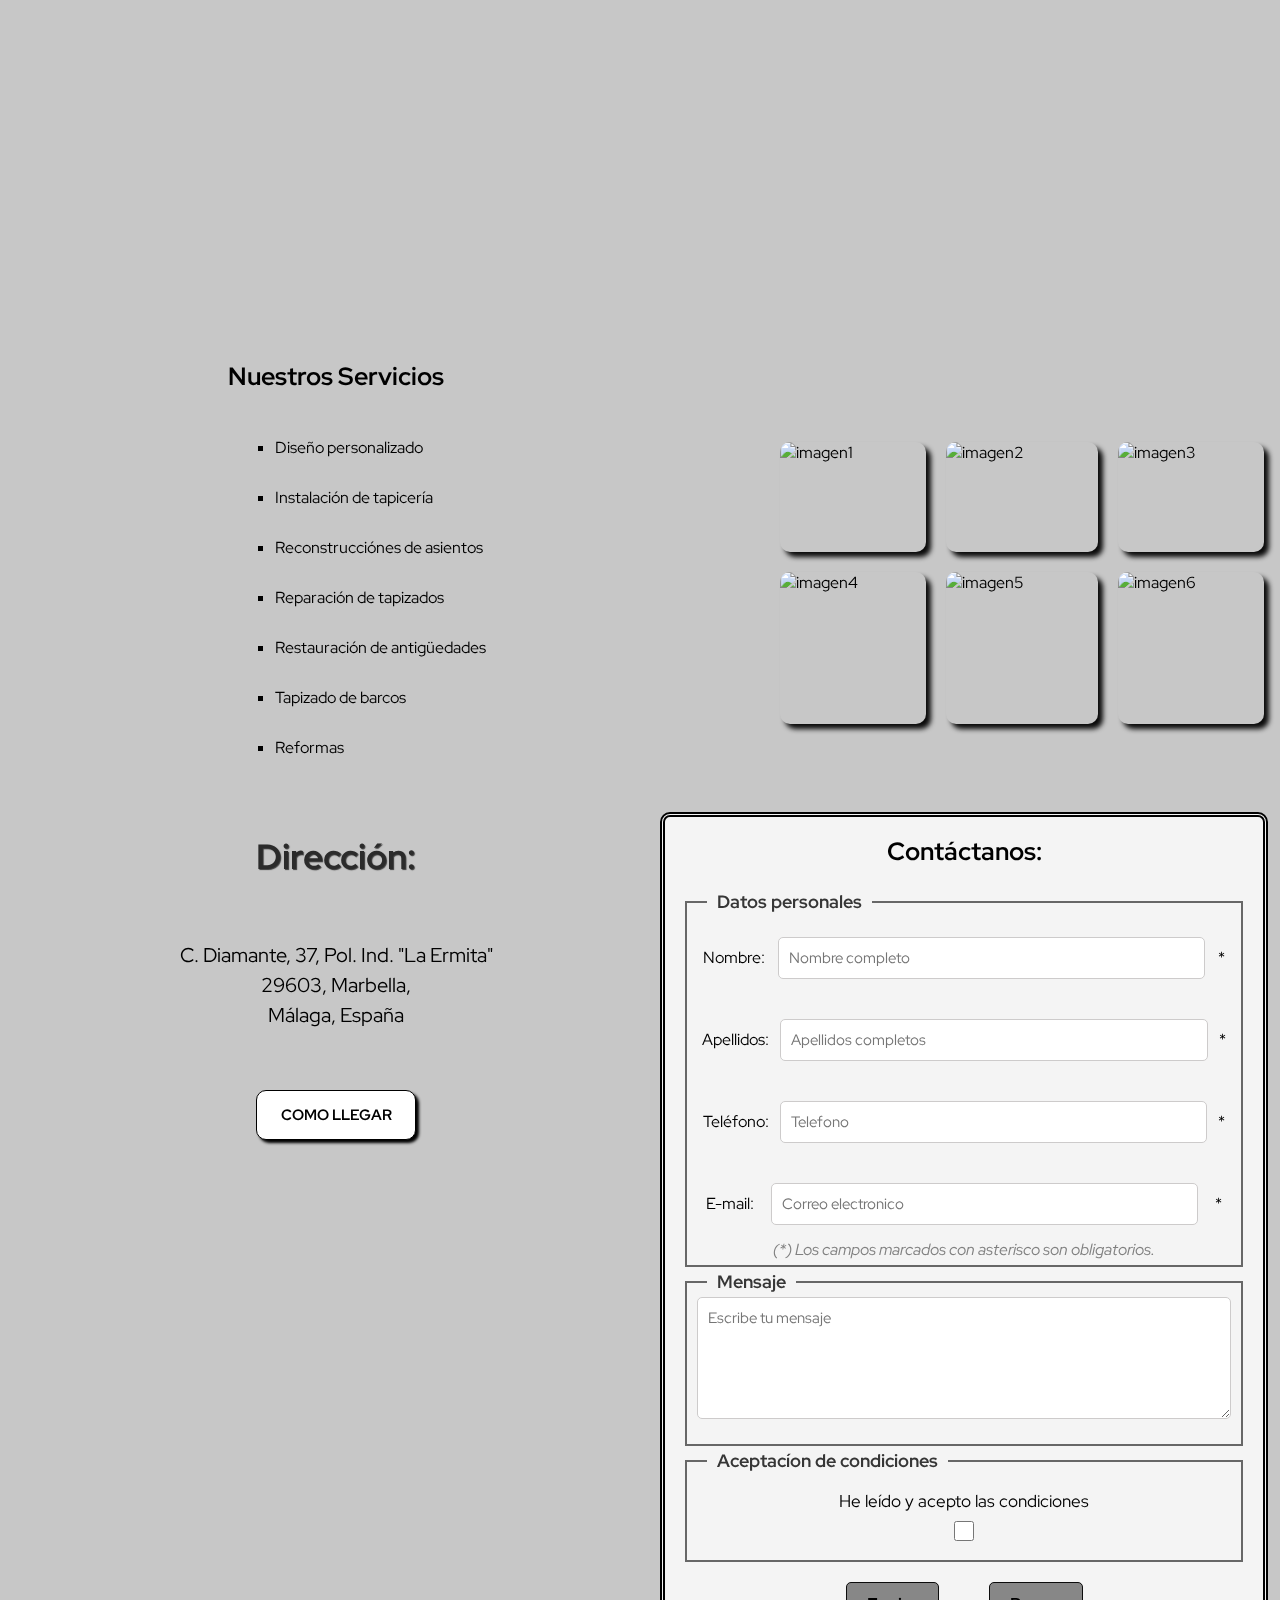
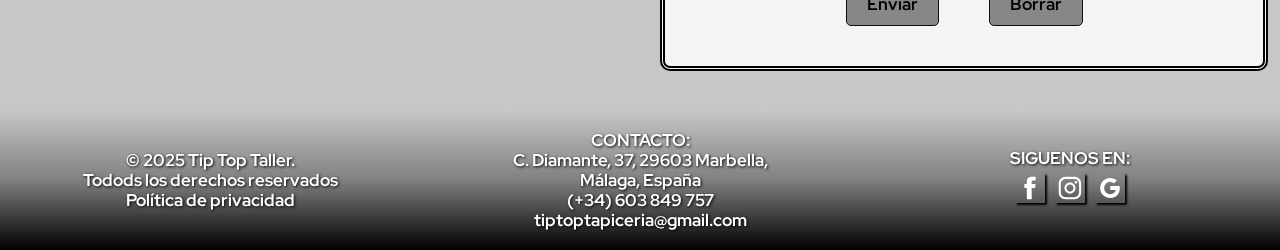
==== commit 81784554: "arreglando fotos" ====
--- a/index.html
+++ b/index.html
@@ -14,7 +14,7 @@
 <body> 
     <header class="navbar">  
         <div class="logo">
-            <img src="./assets/images/logotip.svg" alt="logo tiptop" width="200" height="200">
+            <img src="./assets/images/icons/logotip.svg" alt="logo tiptop" width="200" height="200">
         </div>
         <div class="navbar">
             <input type="checkbox" id="check-menu" class="check-menu">
@@ -27,7 +27,7 @@
             </div>
 
             <label for="check-menu" class="label-check">
-                <img src="./assets/images/menu-svgrepo-com.svg" alt="icono menu hamburgesa" width="50" height="50">
+                <img src="./assets/images/icons/menu-svgrepo-com.svg" alt="icono menu hamburgesa" width="50" height="50">
             </label>
         </div>
     </header>
@@ -151,8 +151,8 @@
         </section>
 
         <div class="whatsapp">
-            <img src="./assets/images/whatsapp-logo.svg" alt="whatsapp" width="20" height="20">
-            <a href="mailto:0034603849757">Chat  WHATSAPP</a>
+            <img src="./assets/images/icons/whatsapp-logo.svg" alt="whatsapp" width="20" height="20">
+            <a href="https://wa.me/34603849757" target="_blank">Chat  WHATSAPP</a>
         </div>
     </main>
 
@@ -173,9 +173,9 @@
             <p>SIGUENOS EN:</p>
             </div>
             <div class="redes">
-            <a href="https://www.facebook.com/tapiceriaMD.Marbella/" target="_blank"><img src="./assets/images/facebook-logo.svg" alt="logo facebook" width="30" height="30"></a>
-            <a href="https://www.instagram.com/tiptop_marbella/" target="_blank"><img src="./assets/images/instagram-logo.svg" alt="logo instagram" width="30" height="30"></a>
-            <a href="https://g.co/kgs/Lr5aoFv" target="_blank"><img src="./assets/images/google-svgrepo.svg" alt="logo google" width="30" height="30"></a>
+            <a href="https://www.facebook.com/tapiceriaMD.Marbella/" target="_blank"><img src="./assets/images/icons/facebook-logo.svg" alt="logo facebook" width="30" height="30"></a>
+            <a href="https://www.instagram.com/tiptop_marbella/" target="_blank"><img src="./assets/images/icons/instagram-logo.svg" alt="logo instagram" width="30" height="30"></a>
+            <a href="https://g.co/kgs/Lr5aoFv" target="_blank"><img src="./assets/images/icons/google-svgrepo.svg" alt="logo google" width="30" height="30"></a>
             </div>
         </div>
     </footer>
--- a/css/estilos.css
+++ b/css/estilos.css
@@ -460,8 +460,8 @@
 /*---------------------------------------------------------- Pagina GALERIA ---------------------------------------------------------*/
 
 .text-servicio {
-    text-shadow: 5px 2px 3px black;
-    color: white;
+    text-shadow: 1px 1px 1px black;
+    color: rgb(204, 56, 3);
     font-size: 30px; 
     transform: scale(0.5);
     opacity: 0;
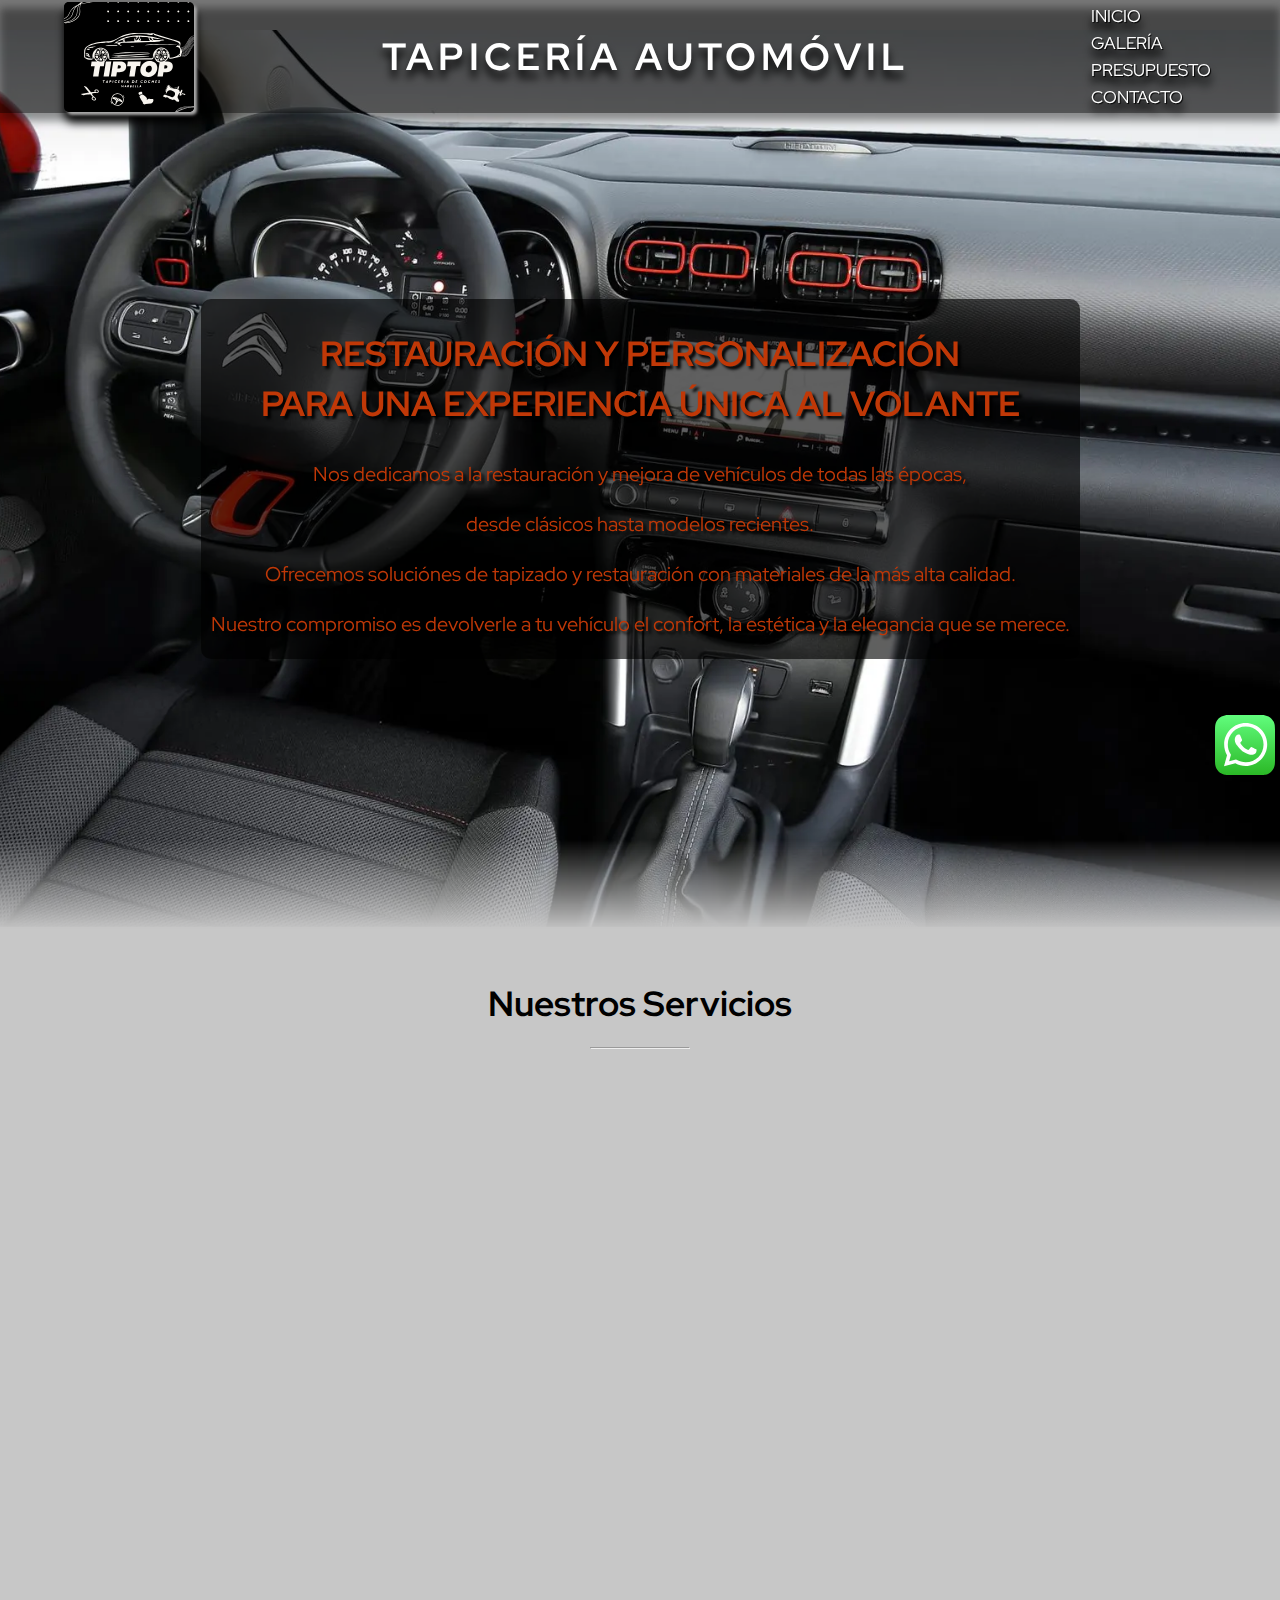
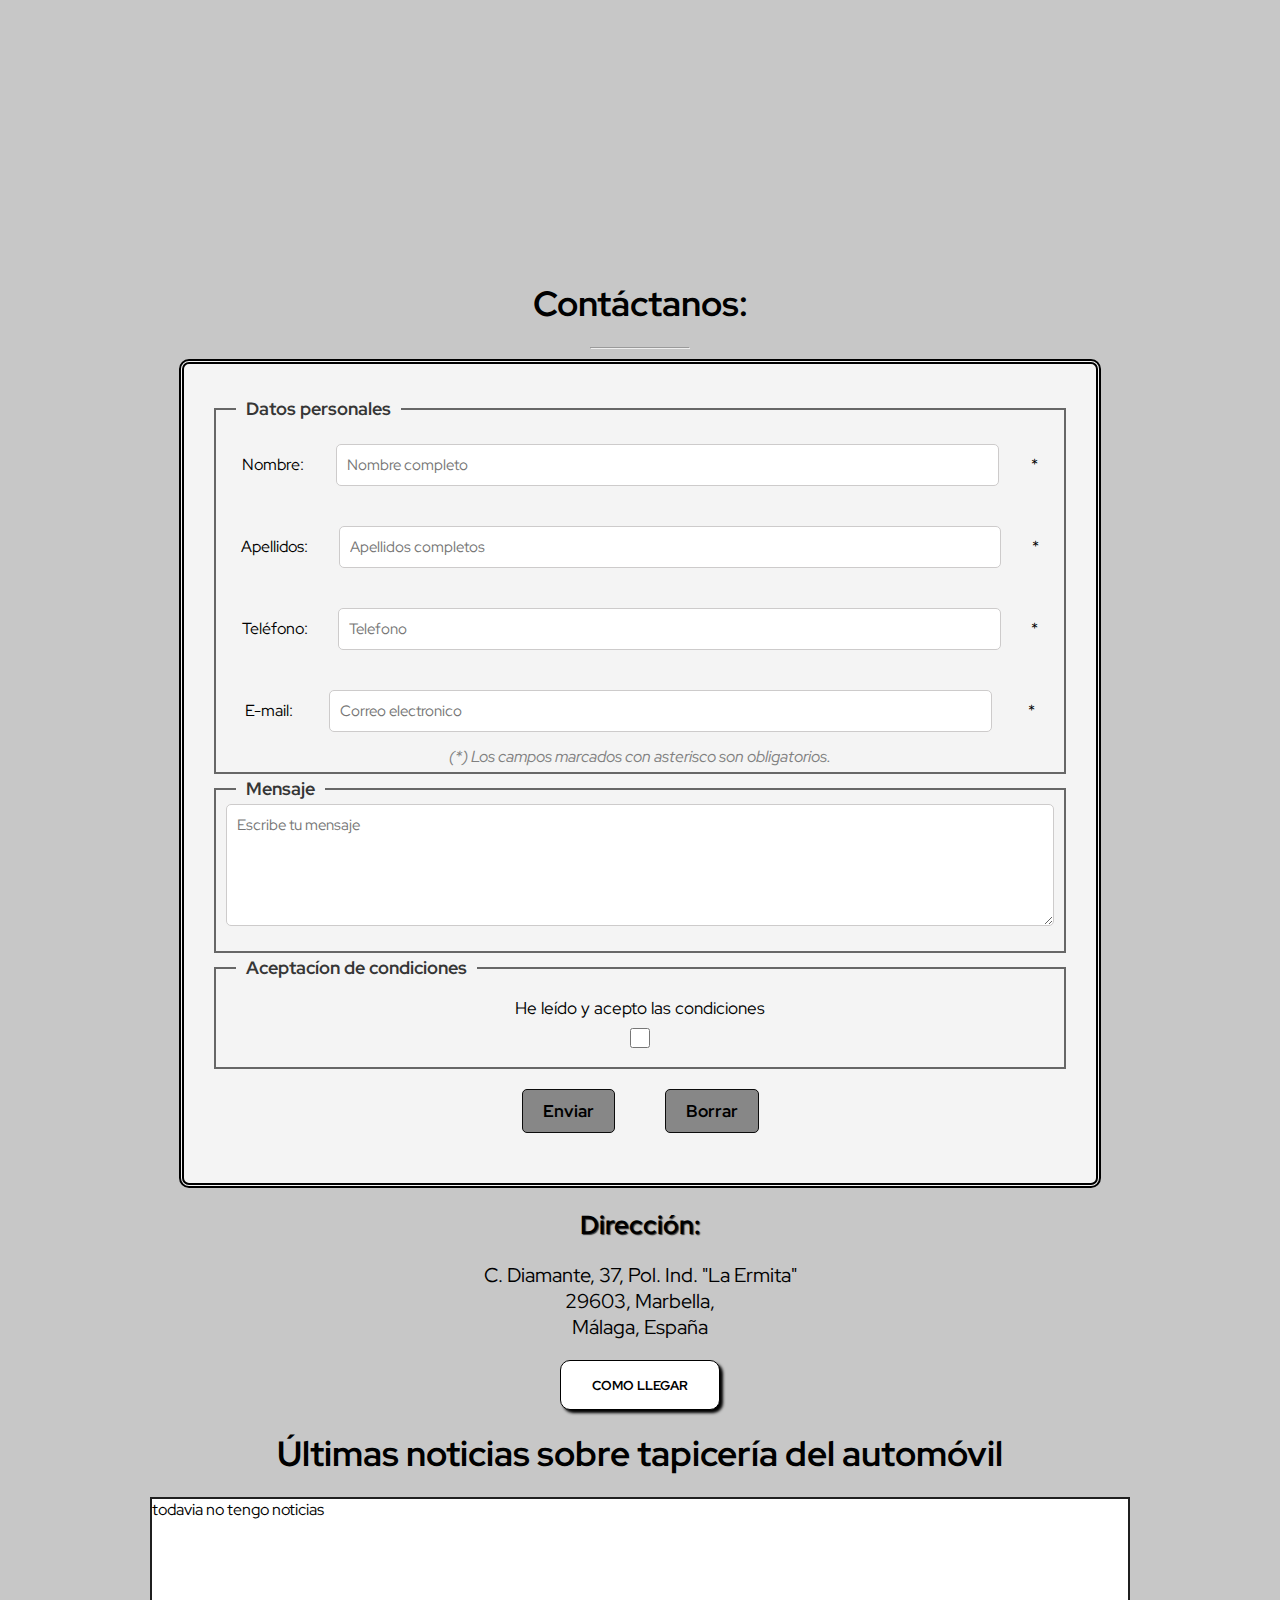
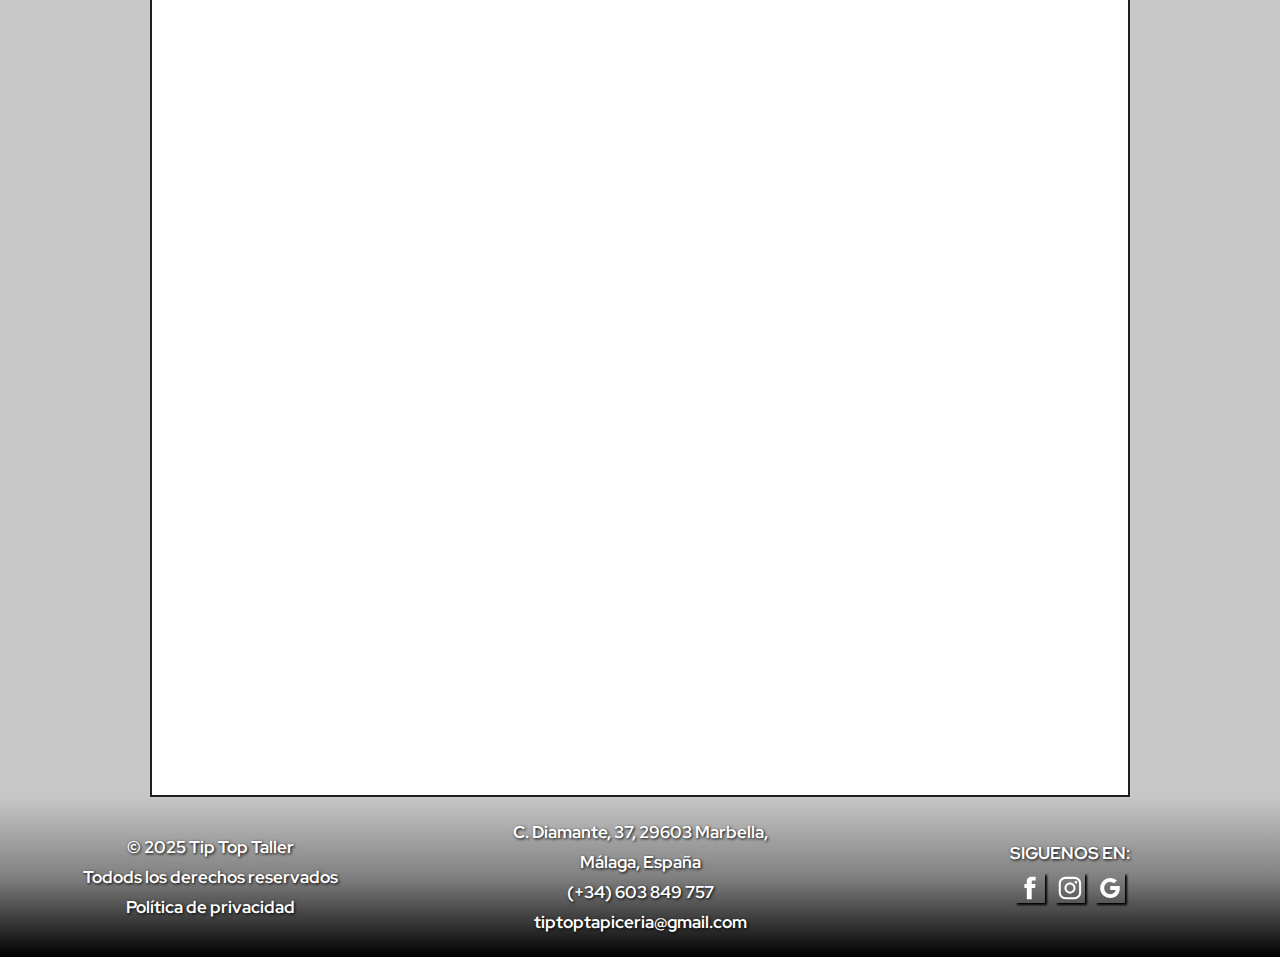
==== commit 59acca33: "Trabajo Javascript" ====
--- a/index.html
+++ b/index.html
@@ -13,77 +13,55 @@
 </head>
 <body> 
     <header class="navbar">  
-        <div class="logo">
-            <img src="./assets/images/icons/logotip.svg" alt="logo tiptop" width="200" height="200">
-        </div>
+        <img class="logo" src="./assets/images/icons/logotip.svg" alt="logo tiptop" width="200" height="200">
+
+        <h1>TAPICERÍA AUTOMÓVIL</h1>
+
         <div class="navbar">
             <input type="checkbox" id="check-menu" class="check-menu">
+        </div>
 
-            <div class="nav-links">
-                <a href="./index.html" >Inicio</a>
-                <a href="./views/galeria.html">Galeria</a>
-                <a href="./views/presupuesto.html" >Presupuesto</a>
-                <a href="./views/contacto.html">Contacto</a>  
-            </div>
+        <div class="nav-links">
+            <a href="./index.html" >INICIO</a>              
+             <a href="./views/galeria.html">GALERÍA</a>               
+            <a href="./views/presupuesto.html" >PRESUPUESTO</a>            
+            <a href="./views/contacto.html">CONTACTO</a> 
+        </div>            
 
-            <label for="check-menu" class="label-check">
-                <img src="./assets/images/icons/menu-svgrepo-com.svg" alt="icono menu hamburgesa" width="50" height="50">
-            </label>
-        </div>
+        <label for="check-menu" class="label-check">
+            <img src="./assets/images/icons/menu-svgrepo-com.svg" alt="icono menu hamburgesa" width="50" height="50">
+        </label>
+        
     </header>
 
     <main>
-        <section class= "contenido hero">
+        <section class="hero">
             <div class="info">
-                <h1>Restauración y personalización  <br> para una experiencia única al volante</h1>
+                <h2>RESTAURACIÓN Y PERSONALIZACIÓN <br> PARA UNA EXPERIENCIA ÚNICA AL VOLANTE</h2>
                 <p>Nos dedicamos a la restauración y mejora de vehículos de todas las épocas,</p>
                 <p> desde clásicos hasta modelos recientes.</p>
                 <p>Ofrecemos soluciónes de tapizado y restauración con materiales de la más alta calidad.</p> 
                 <p> Nuestro compromiso es devolverle a tu vehículo el confort, la estética y la elegancia que se merece.</p>
             </div>
         </section>
-
+   
         <section class="contenido">
-            <h2>Últimas noticias sobre tapicería del automóvil</h2>
-            <div class="noticias">
-                <!-- Content for this div can be added here -->
-            </div>
-        </section>
-   
-        <section class="container">
+            <h2> 
+                <a href="./views/galeria.html">Nuestros Servicios</a>
+            </h2> 
+            <hr>          
             <div class="servicios">
-             <h3> Nuestros Servicios</h3>
-                <ul>
-                    <li>Diseño personalizado</li>
-                    <li>Instalación de tapicería</li>
-                    <li>Reconstrucciónes de asientos</li>
-                    <li>Reparación de tapizados</li>
-                    <li>Restauración de antigüedades</li>
-                    <li>Tapizado de barcos</li>
-                    <li>Reformas</li>
-                </ul>
-            </div>
-            <div class="foto">
-                <img src="./assets/images/asientos-barco.jpg" alt="imagen1" width="400" height="300">
-                <img src="./assets/images/asientosporsche3.jpg" alt="imagen2" width="400" height="286">
-                <img src="./assets/images/puertaporsche1.jpg" alt="imagen3" width="400" height="300">
-                <img src="./assets/images/salpicadero-reparado.jpg" alt="imagen4" width="400" height="300">
-                <img src="./assets/images/volante3.jpg" alt="imagen5" width="400" height="400">
-                <img src="./assets/images/volante1.jpg" alt="imagen6" width="400" height="300">   
             </div>
         </section>
 
-        <section class="container">
-            <div class="mapa">
-                <h2>Dirección:</h2>
-                <p>C. Diamante, 37, Pol. Ind. "La Ermita" <br>
-                29603, Marbella, <br> Málaga, España</p> 
-                <a href="https://maps.app.goo.gl/1nyGeTP441d4KmiH8" target="_blank" class="button-link" style="color: black;">como llegar</a>
-                <iframe src="https://www.google.com/maps/embed?pb=!1m18!1m12!1m3!1d3206.6513957949824!2d-4.872217790050994!3d36.514276272214644!2m3!1f0!2f0!3f0!3m2!1i1024!2i768!4f13.1!3m3!1m2!1s0xd72d9f653f75841%3A0x589be46774dcb69e!2sTipTop%20Tapicer%C3%ADa!5e0!3m2!1ses!2ses!4v1742337614005!5m2!1ses!2ses" width="2000" height="450" style="border:0;" allowfullscreen loading="lazy" referrerpolicy="no-referrer-when-downgrade"></iframe>
-            </div>
+        <section class="contenido">
+            <h2>
+                <a href="./views/contacto.html">Contáctanos:</a>
+            </h2>
+            <hr>
+
             <div class="formulario1">
-                <h3>Contáctanos:</h3>
-                <form id="form">
+                <form  id="form">
                     <fieldset>
                         <legend>Datos personales</legend>
                         <div class="datos">
@@ -92,21 +70,21 @@
                             <span>*</span>       
                         </div>
                         <span class="error" id="nombreError"></span> 
-                        
+                            
                         <div class="datos">
                             <label for="apellido">Apellidos:</label>
                             <input type="text" id="apellido" name="apellido" placeholder="Apellidos completos"> 
                             <span>*</span>
                         </div>
                         <span class="error" id="apellidoError"></span> 
-
+    
                         <div class="datos">
                             <label for="telephone">Teléfono:</label>
                             <input type="text" id="telephone" name="telephone" placeholder="Telefono">
                             <span>*</span>
                         </div>
                         <span class="error" id="telefonoError"></span>
-
+    
                         <div class="datos">
                             <label for="email">E-mail:</label>
                             <input type="email" id="email" name="email" placeholder="Correo electronico"> 
@@ -115,54 +93,58 @@
                         <span class="error" id="emailError"></span> 
                         <span class="camposObligatorios"> (*) Los campos marcados con asterisco son obligatorios.</span>    
                     </fieldset>
-                    
+                        
                     <fieldset>
                         <legend>Mensaje</legend>
                         <textarea name="mensaje" id="message" rows="5" placeholder="Escribe tu mensaje"></textarea>
                     </fieldset>
-
+    
                     <fieldset>
                         <legend>Aceptacíon de  condiciones</legend>
-                        <p></p>
                         <ul class="aceptacion">
-                            <li>
-                                <label id="aceptar" for="terminos">He leído y acepto las condiciones </label>
-                            </li>
-                            <li>
-                                <input id="terminos" type="checkbox" name="aceptar">
-                            </li>
+                            <li><label id="aceptar" for="terminos">He leído y acepto las condiciones </label></li>
+
+                            <li><input id="terminos" type="checkbox" name="aceptar"></li>
                         </ul>
                     </fieldset>
+    
+                    <div class="botones">
+                        <button type="submit" id="submit">Enviar</button>
 
-                    <ul class="botones">
-                        <li>
-                            <button type="submit" id="submit">Enviar
-                            </button>
-                        </li>
-                        <li>
-                            <button type="reset" id="reset">Borrar
-                            </button>
-                        </li>
-                    </ul>
+                        <button type="reset" id="reset">Borrar</button>
+                    </div> 
                     <p id="mensaje-error" class="error"></p>
-                    <p id="mensaje" class="mensaje"></p>
+                    <p id="mensaje" class="mensaje"></p>                   
                 </form>
             </div>
+        
+            <div class="direccion">
+                <h3>Dirección:</h3>
+                <p>C. Diamante, 37, Pol. Ind. "La Ermita" <br>
+                29603, Marbella, <br> Málaga, España</p> 
+                <a href="https://maps.app.goo.gl/1nyGeTP441d4KmiH8" target="_blank" class="button-link">COMO LLEGAR</a>
+            </div>
+        </section>   
+        
+
+        <section class="contenido">
+            <h2>Últimas noticias sobre tapicería del automóvil</h2>
+            <div class="noticias">
+                todavia no tengo noticias
+            </div>
+            <div class="whatsapp">
+                <a href="https://wa.me/34603849757" target="_blank"><img src="./assets/images/icons/whatsapp-green.svg" alt="whatsapp" width="60" height="60"></a>
+            </div>
         </section>
-
-        <div class="whatsapp">
-            <img src="./assets/images/icons/whatsapp-logo.svg" alt="whatsapp" width="20" height="20">
-            <a href="https://wa.me/34603849757" target="_blank">Chat  WHATSAPP</a>
-        </div>
+        
     </main>
 
     <footer>
         <div>
-            <p>© 2025 Tip Top Taller. <br>Todods los derechos reservados</p> 
+            <p>© 2025 Tip Top Taller</p> <p>Todods los derechos reservados</p> 
             <a href="#">Política de privacidad</a>
         </div>
         <div>
-            <p class="p-footer"> CONTACTO:</p>
             <p>C. Diamante, 37, 29603 Marbella,</p>
             <p> Málaga, España </p>
             <p>(+34) 603 849 757 </p>
--- a/css/estilos.css
+++ b/css/estilos.css
@@ -5,17 +5,10 @@
     font-family: "Red Hat Display", serif;
 }
 
-/* ---------------------------------------------------------------- -
----------------------------------- Index -------------------------
--------------------------------------------------------------------*/
-
 body {
     display: grid;
     grid-template-rows: auto 1fr auto;
     background-color: rgb(199, 199, 199);
-}
-
-main {
     min-height: 100vh;
     width: 100%;
 }
@@ -24,67 +17,68 @@
 ---------------------------------- Header -------------------------
 -------------------------------------------------------------------*/ 
 header {
-    display: flex;
-    justify-content: space-between;
-    align-items: center;
-    margin: 0 auto;
-    padding: 20px;
-    backdrop-filter:blur(3px);
-    filter: drop-shadow(0px 8px 4px rgba(0,0,0,1));
-    font-size: .8em;
     position: fixed;
+    display: flex;
+    z-index: 10;
     min-width: 100%;
-    z-index: 20;
-    transition: all 0.8s ease-in-out;
-}
-
-header.nav-scroll {
-    padding: 10px;
-    background-color: rgba(23, 23, 23, 0.921);
-    text-shadow: 1px 1px 1px rgb(164, 164, 164);
+    justify-content: space-around;
+    align-items: center;
+    margin: 0px auto;
+    padding: 0 20px;
+    background-color: rgba(0, 0, 0, 0.403);
     filter: drop-shadow(0px 8px 4px rgba(0,0,0,1));
     transition: all 0.8s ease-in-out;
 }
-/*------------------------------------------------------------
----------------------------- Logo ----------------------------
-------------------------------------------------------------*/
+
+header.nav-scroll {
+    background-color: black;
+    filter: drop-shadow(0px 8px 4px rgb(23, 23, 23));
+    transition: all 0.8s ease-in-out;
+}
+
 .logo {
-    margin-left: 30px;
-}
-.logo img {
-    width: 100px;
-    height: 100px;
-    border-radius: 100px;
-    box-shadow: 5px 5px 5px rgb(171, 170, 170);
+    width: 130px;
+    height: 110px;
+    border-radius: 5px;
+    box-shadow: 3px 3px 3px rgb(171, 170, 170);
+    object-fit: cover;
+}
+
+h1 {
+    padding-left: 100px;
+    font-size: clamp(20px, 3vw, 50px);
+    color: white;
+    font-weight: bolder;
+    letter-spacing: 5px;
 }
 /* ---------------------------------------------------------------- -
----------------------------------- Nav -------------------------
+---------------------------------- Navbar -------------------------
 -------------------------------------------------------------------*/
 .nav-links {
     display: flex;
-    margin-right: 50px;
-    justify-content: center;
-    align-items: center;
-    gap: 30px;
-    padding: 20px;
-    
-    font-size: clamp(15px, 2vw, 20px);  
-    font-weight: bold; 
-    background-color: rgba(23, 23, 23, 0.563);
-    border-radius: 10px;
-    box-shadow: 2px 2px 2px black;
-}
-.nav-links a {
+    flex-direction: column;
+    gap: 5px;
+    padding: 5px;
+    font-size: 17px;  
+}
+.nav-links a {  
     text-decoration: none;
     text-shadow: 1px 1px 1px rgb(0, 0, 0);
-    color: white;
-    font-weight: bold;
+    color: white;  
 }
 .nav-links a:hover {
     color: rgb(192, 56, 7);
     text-decoration: underline;
     font-weight: bold;
     text-shadow: none;
+}
+hr {
+    display: flex;
+    justify-content: center;
+    margin: 0 auto;
+    width: 100px;
+    height: 2px;
+    margin-bottom: 10px;
 }
 
 /*--------------------------------------------------------------- Menu hamburgesa -------------------------------
@@ -96,75 +90,51 @@
 .label-check {
     display: none;
 }
-/* -----------------------------------------------------------------
----------------------------------- Contacto -------------------------
--------------------------------------------------------------------*/
-
 /*--------------------------------------------------------------------
 --------------------------------------Main--------------------------- 
 --------------------------------------------------------------------*/
-h1 {
+h2 {
     text-align: center;
     padding: 20px;
-    font-weight: bold;
-    font-size: clamp(20px, 3vw, 40px)
-}
-h2 {
-    color: rgb(43, 43, 43);
-    font-family: "Red Hat Display", serif;
+    font-weight: bolder;
+    font-size: clamp(20px, 3vw, 35px);
+}
+
+h2 a {
+    text-decoration: none;
+    color: black;
+}
+
+h3 {
+    color: black;
     text-shadow: 1px 1px 1px rgb(59, 59, 59);
     text-align: center;
-    margin: 20px auto;
-    padding: 10px 20px;
-    font-weight: bold;
-    font-size: clamp(25px, 3vw, 35px);
-}
-h3 {
-    text-align: center;
-    margin-bottom: 20px;
+    padding: 20px;
+    font-weight: bold;
+    font-size: clamp(18px, 2vw, 35px);
+}
+
+h4 {
+    text-align: center;
     padding: 10px;
-    font-size: clamp(18px, 2vw, 25px);
-}
-h4 {
-    margin: 20px auto;
-    text-align: center;
-    padding: 5px;
-    font-size: clamp(16px, 2vw, 18px);
-    text-shadow: 3px 3px 3px black;
-}
-h5 {
-    text-align: center;
-    margin-bottom: 20px;
-    padding: 10px;
-    font-size: clamp(16px, 2vw, 18px); 
-}
-section {
-    width: 100%;
-    display: flex;
-    flex-direction: column;
-    margin: 0 auto;
-    justify-content: center;
-    align-items: center;
-    gap: 20px;
-}
-
+    font-size: clamp(18px, 2vw, 20px);
+    font-weight: bold;
+}
 .text-top.show {
     text-shadow: 2px 2px 2px rgb(94, 94, 94);
     transition: all 0.3s ease-in-out;
     transform: scale(1.2);
 }
 .contenido {
-    width: 95%;
+    width: 90%;
+    margin: 0 auto;
     min-height: 100vh;
-    margin: 50px auto;
-    width: 100%;
-    padding: 20px;
 }
 .hero {
     display: flex;
     flex-direction: column;
+    margin: 30px auto ;
     min-height: 100vh;
-    width: 100%;
     justify-content: center;
     color: rgb(192, 56, 7);
     text-shadow: 3px 3px 3px black;
@@ -176,63 +146,17 @@
 .info {
     display: flex;
     flex-direction: column;
-    justify-content: center;
-    padding: 20px;
+    margin: 0 auto;
+    justify-content: center;
+    align-items: center;
+    text-align: center;
+    padding: 10px;
     line-height: 50px;
     background: rgba(0, 0, 0, 0.625);
-    border:rgba(0, 0, 0, 0.625);
     border-radius: 10px;
     font-size: clamp(15px, 2vw, 20px)
 }
-.info p {
-    text-align: center;
-}
-.noticias {
-    width: 85%;
-    margin: 0 auto;
-    height: auto;
-    border: 2px solid rgb(31, 31, 31);
-}
-.container {
-    display: grid;
-    grid-template-columns: 50% 50%;
-    width: 95%;
-    margin: 30px auto;
-    justify-content: space-around;
-    align-items: center;
-}
-.servicios ul {
-    justify-content: center;
-    margin-left: 40%;
-    align-items: center;
-    list-style: square;
-    line-height: 50px; 
-}
-.container p {
-    text-align: justify;
-    line-height: 30px;
-    font-size: clamp(13px, 2vw, 15px);
-}
-/*---------------------------------------------------------- Galeria INDEX -------------------------------------------*/
-.foto {
-    display: grid;
-    margin: 30px auto;
-    grid-template-columns: repeat(3, 1fr);
-    grid-template-rows: repeat(2, 1fr);
-    justify-content: space-around;
-    gap: 20px;
-    transition: all .3s ease;  
-}  
-.foto img {
-    width: 100%;
-    height: 100%;
-    object-fit: cover;
-    border-radius: 10px;
-    box-shadow: 5px 5px 5px rgb(11, 11, 11);
-}
-.foto img:hover {
-    transform: scale(2);
-}
+
 /* -------------------------------------------------------------
 ----------------------- Formulario contacto ------------------------
 ----------------------------------------------------------------*/
@@ -240,9 +164,9 @@
 .formulario1 {
     display: flex;
     flex-direction: column;
-    width: 100%;
-    margin: 0 auto;
-    padding: 20px;
+    width: 80%;
+    margin: 0 auto;
+    padding: 30px;
     border: 5px double black;
     border-radius: 10px;
     line-height: 10px; 
@@ -321,25 +245,34 @@
     border: 1px solid black;
 }
 
+.direccion {
+    display: flex;
+    flex-direction: column;
+    justify-content: center;
+    align-items: center;
+    text-align: center;
+    font-size: clamp(15px, 2vw, 20px);
+
+}
+
+/* ------------------------------------------------------- NOTICIAS ------------------------------------------- */
+.noticias {
+    width: 85%;
+    height: 100vh;
+    margin: 0 auto;
+    background-color: white;
+    border: 2px solid rgb(31, 31, 31);
+}
+
 /*------------------------------- Botón WhatsApp ---------------------------------- */
 
 .whatsapp {
     position: fixed;
     bottom: 120px;
     right: 5px;
-    display: flex;
-    gap: 10px;
-    padding: 10px;
-    border: 5px solid white;
-    border-radius: 30px;
-    background-color: rgba(34, 34, 34, 0.893);
-    font-weight: bold;
-    font-size: clamp(13px, 2vw, 17px);
-}
-.whatsapp a {
-    text-decoration: none;
-    color: white;
-}
+}
+
+
 /* ---------------------------------------------------------------------------Footer---------------------------------------------------------------------------------------*/
 footer{
     display: grid;
@@ -351,11 +284,11 @@
     gap: 50px;
     background-image: linear-gradient(rgb(199, 199, 199), grey, black);
     color: white;
-    font-weight: bolder;
+    font-weight: bold;
     text-shadow: 1px 1px 3px black ;
     text-align: center;
-    line-height: 20px;
-    font-size: clamp(5px, 2vw, 17px);
+    line-height: 30px;
+    font-size: clamp(10px, 2vw, 17px);
 }  
 footer a {
     color: white;
@@ -379,94 +312,73 @@
 }
 /*----------------- Pagina CONTACTO --------------------------------------------*/
 
-.contacto {
-    display: none;
-    flex-direction: column;
-    justify-content: center;
-    align-items: center;
-    padding: 10px;
-    gap: 5px;
-    color: white;  
-}
-.contacto p {
-    margin: 0;
-    justify-content: center; 
-}
-.contacto a {
+.container {
+    display: grid;
+    grid-template-columns: 40% 60%;
+    margin: 20px auto;
+    justify-content: space-around;
+    align-items: center;
+}
+.location {
+    display: flex;
+    flex-direction: column;
+    margin: 30px auto;
+    padding: 30px 80px;
+    justify-content: center;
+    align-items: center;
+    gap: 20px;
     color: white;
-    text-decoration: none;
-}
-.location {
-    display: flex;
-    flex-direction: column;
-    width: 90%;
-    margin: 30px auto;
-    padding: 100px;
-    justify-content: center;
-    align-items: center;
-    color: white;
-    text-align: center;
-    background-color: rgba(14, 14, 14, 0.873);
+    text-align: center;
+    background-color: rgb(35, 35, 35);
     border: black;
     border-radius: 10px;
+    box-shadow: 3px 2px 3px black;
 }
 .location p {
-    font-size: clamp(14px, 2vw, 18px)
+    font-size: clamp(14px, 2vw, 18px);
+    text-align: center;
+    line-height: 35px;
 }
 .location a {
     text-decoration: none;
     color: white;
+    font-size: clamp(14px, 2vw, 18px);
 }
 .button-link {
     display: flex;
     justify-content: center;
-    margin: 30px;
-    align-items: center;
-    text-transform: uppercase;
+    margin-top: 20px;
+    align-items: center;   
     text-align: center;
     width: 160px;
     height: 50px;
     text-decoration: none;
     color: black;
-    font-size: 15px;
-    font-weight: bolder;
+    font-size: 13px;
+    font-weight: bold;
     background-color: white;
     border: 1px solid black; 
     border-radius: 10px;
     box-shadow: 3px 3px 3px black;
 }
-
-hr {
-    width: 200px;
-    height: 2px;
-    margin: 10px;
-}
-.mapa {
-    width: 95%;
-    display: flex;
-    flex-direction: column;
-    margin: 0 auto;
-    align-items: center;
-}
-.mapa p {
-    text-align: center;
-    padding: 30px;
-    font-size: clamp(13px, 2vw, 20px);
-}
-.mapa iframe {
-    width: 100%;
-    margin: 30px auto;
+iframe {
+    width: 85%;
+    margin: 0px auto;
+    justify-content: center;
+    align-items: center;
+    margin-left: 8%;
 }
 /*---------------------------------------------------------- Pagina GALERIA ---------------------------------------------------------*/
 
 .text-servicio {
-    text-shadow: 1px 1px 1px black;
-    color: rgb(204, 56, 3);
+    text-transform: uppercase;
+    color: black;
+    text-shadow: 2px 2px 2px white;
+    padding: 50px;
     font-size: 30px; 
     transform: scale(0.5);
     opacity: 0;
-    transition: all 0.5s ease-in-out;
-    
+    transition: all 0.5s ease-in-out;   
 }
 
 .text-servicio.show {
@@ -474,12 +386,12 @@
     opacity: 1;
 }
 .galeria {
-    max-width: 100%;
-    display: flex;
-    flex-wrap: wrap;
-    justify-content: center;
-    gap: 30px;
-    margin-bottom: 50px;
+    display: grid;
+    max-width: 90%;
+    grid-template-columns: repeat(4, 1fr);
+    justify-content: center;
+    margin: 0 auto;
+    gap: 20px;  
 }
 .image {
     width: 310px;
@@ -528,6 +440,7 @@
 }
 .p-presupuesto {
    margin-bottom: 20px;
+   padding: 20px;
    font-size: clamp(17px, 3vw, 20px);
    text-align: center;
 }
